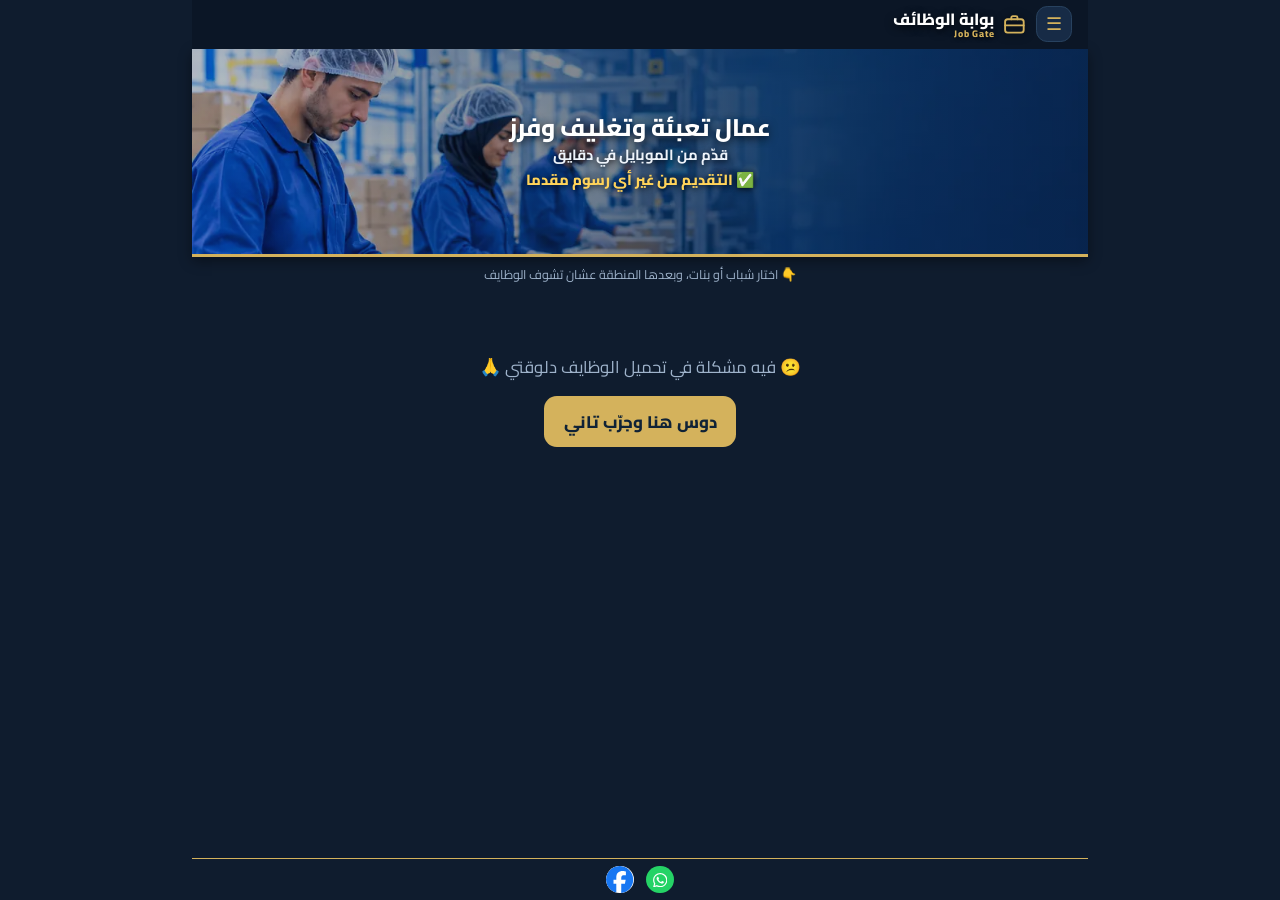
==== index.html @ 48e53f18 "رجوع اختيارين العاشر من رمضان في قايمة المناطق زي الأول" ====
<!DOCTYPE html>
<html lang="ar" dir="rtl">
<head>
<meta charset="utf-8">
<meta name="color-scheme" content="dark">
<meta name="theme-color" content="#0B1626">
<link rel="manifest" href="manifest.json" id="mf">
<link rel="apple-touch-icon" href="apple-touch-icon.png" id="ati">
<meta name="apple-mobile-web-app-capable" content="yes">
<meta name="mobile-web-app-capable" content="yes">
<meta name="apple-mobile-web-app-status-bar-style" content="black">
<meta name="apple-mobile-web-app-title" content="Job Gate Main" id="atn">
<link rel="icon" href="data:image/svg+xml,%3Csvg xmlns=%27http://www.w3.org/2000/svg%27 viewBox=%270 0 100 100%27%3E%3Crect width=%27100%27 height=%27100%27 rx=%2722%27 fill=%27%230E1A33%27/%3E%3Ctext x=%2750%27 y=%2770%27 font-size=%2760%27 text-anchor=%27middle%27%3E%F0%9F%8F%AD%3C/text%3E%3C/svg%3E">
<meta name="viewport" content="width=device-width, initial-scale=1, viewport-fit=cover">
<title>عمال تعبئة وتغليف وفرز</title>

<meta name="description" content="وظايف مصانع تعبئة وتغليف وفرز - قدّم من الموبايل في دقايق">

<meta property="og:type" content="website">
<meta property="og:title" content="عمال تعبئة وتغليف وفرز">
<meta property="og:description" content="قدّم من الموبايل في دقايق واختار الفرصة المناسبة ليك">
<meta property="og:image" content="https://ahmadshaban.github.io/jobs/og-small.png?v=2">
<meta property="og:url" content="https://ahmadshaban.github.io/jobs/">
<meta property="og:image:width" content="150">
<meta property="og:image:height" content="150">
<meta name="twitter:card" content="summary">
<link rel="preconnect" href="https://fonts.googleapis.com">
<link rel="preconnect" href="https://fonts.gstatic.com" crossorigin>
<link href="https://fonts.googleapis.com/css2?family=Cairo:wght@400;600;700;800&display=optional" rel="stylesheet">
<style>
:root{box-sizing:border-box;padding-top:env(safe-area-inset-top,0px);padding-bottom:env(safe-area-inset-bottom,0px);
--bg:#2859A8;--card:#F0F3F7;--tx:#202938;--mu:#566579;--bd:#D6DFEB;--ac:#2859A8;--acs:#D5E3FA;--sh:0 3px 10px rgba(10,25,55,.12)}
html{scroll-padding-top:env(safe-area-inset-top,0px)}
*{box-sizing:border-box;-webkit-tap-highlight-color:transparent}
body{margin:0;background:var(--bg);color:var(--tx);font-family:Cairo,Tahoma,"Segoe UI",Arial,sans-serif;line-height:1.5}
.w{max-width:40rem;margin:auto;padding:0 1rem 3rem}

header{padding:.8rem 0 .6rem;position:static;background:var(--bg);text-align:center;}

h1{font-size:1.55rem;font-weight:800;margin:0;line-height:1.3}.sub{color:var(--mu);margin:.1rem 0 0;font-size:.95rem}.lead{margin:0 0 .15rem;font-size:.92rem}
.bar{position:sticky;top:env(safe-area-inset-top,0px);z-index:7;background:var(--bg);padding:.25rem 0 .35rem;box-shadow:0 4px 8px -4px rgba(10,25,55,.18)}
.search{position:relative}.search span{position:absolute;inset-inline-start:.7rem;font-size:.85rem;top:50%;transform:translateY(-50%);opacity:.6}
.search input{width:100%;font:inherit;font-size:16px;background:var(--card);color:var(--tx);border:1px solid var(--bd);border-radius:.7rem;padding:.38rem 2.2rem;box-shadow:var(--sh);outline:none}
.search input:focus{border-color:var(--ac)}
.seg{display:flex;background:var(--card);border:1px solid var(--bd);border-radius:1rem;padding:.25rem;margin-top:.6rem}
.seg button{flex:1;font:inherit;font-weight:700;font-size:.9rem;border:0;background:none;color:var(--mu);padding:.43rem 0;border-radius:.7rem;cursor:pointer;transition:background .15s,color .15s}
.seg button.on{background:var(--ac);color:#fff;box-shadow:0 2px 5px rgba(40,89,168,.18)}
.meta{display:flex;justify-content:space-between;align-items:center;color:var(--mu);font-size:.88rem;margin:.6rem 0 .5rem}
.meta button{font:inherit;color:var(--ac);background:none;border:0;font-weight:700;cursor:pointer}

.card{display:block;width:100%;text-align:start;font:inherit;color:var(--tx);background:var(--card);border:1px solid var(--bd);border-radius:.95rem;padding:clamp(.55rem,2.2vw,.7rem) clamp(.65rem,2.8vw,.85rem);margin-bottom:clamp(.35rem,1.5vw,.5rem);box-shadow:var(--sh);cursor:pointer;transition:transform .12s}
.card:active{transform:scale(.985)}
.top{display:flex;justify-content:space-between;align-items:center;gap:.4rem;font-size:clamp(.74rem,2.7vw,.8rem)}
.loc{color:var(--mu);font-weight:600}.badge{font-weight:700;border-radius:99px;padding:.1rem .65rem;background:var(--acs);color:var(--ac)}
.badge.g{background:#fde7f1;color:#be185d}.badge.m{background:#dff3f8;color:#0e7490}
.ttl{font-size:clamp(.92rem,3.6vw,1rem);font-weight:800;margin:.18rem 0 .03rem;line-height:1.35}
.pay{display:block;width:fit-content;max-width:100%;font-size:clamp(1.16rem,4.4vw,1.28rem);font-weight:800;color:#202938;background:#F3E7B3;border:1px solid #E3D393;border-radius:.72rem;padding:.28rem .85rem;margin:.34rem 0 .12rem;line-height:1.35;box-shadow:0 2px 5px rgba(120,88,20,.10)}
.pays{display:flex;flex-wrap:wrap;gap:.35rem;margin:.34rem 0 .12rem}.pays .pay{margin:0}.pay small{display:block;font-size:.66rem;font-weight:800;color:#3F4D63;line-height:1.2}
.pt{display:block;width:100%;text-align:center}.pt+.pt{margin-top:.4rem;padding-top:.4rem;border-top:1px dashed #E3D393}.pt small{display:block}.pt b{display:block}
.more{display:block;text-align:end;color:var(--ac);font-weight:700;font-size:.8rem;margin-top:.35rem}
@keyframes sk{to{background-position:-200% 0}}
.seg:empty{display:none}
.empty{text-align:center;color:var(--mu);padding:3rem 1rem;display:none}
@keyframes cin{from{opacity:0;transform:translateY(6px)}}
#list .card{animation:cin .3s ease backwards}
.btn{transition:transform .12s ease}
.btn:active{transform:scale(.97)}
.shp button.shcl{opacity:.5;cursor:not-allowed}
.dc .dsb button.shcl{opacity:.55}
.pickhint{text-align:center;padding:2.6rem 1rem 2rem;color:var(--tx);grid-column:1/-1}
.pickhint p{font-size:1.02rem;font-weight:800;line-height:1.9;margin:.3rem 0 0}
#seg,#area{position:relative}
.gtag{position:absolute;top:calc(100% + .2rem);left:0;right:0;display:flex;justify-content:center;pointer-events:none;z-index:8}
.gtag span{background:var(--gold);color:var(--goldD);font-weight:800;font-size:.85rem;line-height:1.4;padding:.15rem .8rem;border-radius:99px;box-shadow:0 2px 8px rgba(0,0,0,.3)}
.gtag .pharr{display:inline-block;font-weight:400;animation:phs 1s ease-in-out infinite}
.pharr.big{font-size:2.4rem;line-height:1;animation:phb 1.2s ease-in-out infinite}
@keyframes phb{0%,100%{transform:translateY(0)}50%{transform:translateY(-.6rem)}}
@keyframes phs{0%,100%{transform:translateY(0)}50%{transform:translateY(-.25rem)}}
.gl .ddb,.gl button:not(.on){animation:phg 1.4s ease-in-out infinite}
@keyframes phg{0%,100%{box-shadow:0 0 0 0 rgba(232,183,48,0)}50%{box-shadow:0 0 0 4px rgba(232,183,48,.5)}}
.retry{font:inherit;font-weight:800;color:#fff;background:var(--ac);border:0;border-radius:.8rem;padding:.65rem 1.2rem;margin-top:.9rem;cursor:pointer}
.ov{position:fixed;inset:0;z-index:20;background:rgba(0,0,0,.5);display:none;align-items:flex-end;justify-content:center}
.ov.show{display:flex}@media(min-width:640px){.ov{align-items:center}}
.sheet{background:var(--bg);width:100%;max-width:30rem;max-height:92%;display:flex;flex-direction:column;border-radius:1.6rem 1.6rem 0 0;animation:up .22s ease-out}
@media(min-width:640px){.sheet{border-radius:1.6rem}}
@keyframes up{from{transform:translateY(40px);opacity:0}}
.grab{width:2.6rem;height:.26rem;border-radius:99px;background:var(--bd);margin:.45rem auto .1rem}
.sb{overflow-y:auto;padding:.3rem 1.1rem .7rem}
.sh{display:flex;justify-content:space-between;gap:.5rem;align-items:flex-start}
.x{font:inherit;width:2.2rem;height:2.2rem;border-radius:50%;border:1px solid var(--bd);background:var(--card);color:var(--tx);cursor:pointer;flex:none}
.card.done{opacity:.55;cursor:default;pointer-events:none;filter:grayscale(.4)}
.fab{position:fixed;left:1rem;bottom:calc(1rem + env(safe-area-inset-bottom,0px));z-index:6;text-decoration:none;font-weight:800;font-size:.9rem;color:#fff;background:#16a34a;border-radius:99px;padding:.65rem 1.05rem;box-shadow:0 4px 14px rgba(22,163,74,.35)}
.badge.dn{background:#fee2e2;color:#b91c1c}
.badge.ur{background:#ffedd5;color:#c2410c}.badge.nw{background:#dcfce7;color:#15803d}
.bd2{display:flex;gap:.3rem;align-items:center}
.cta{padding:.32rem .65rem calc(.32rem + env(safe-area-inset-bottom,0px));border-top:1px solid #C6D8F2;background:#DCE9FA;display:flex;gap:.35rem}
.btn{display:flex;align-items:center;justify-content:center;flex:1;min-height:2.1rem;text-align:center;text-decoration:none;font:inherit;font-weight:800;font-size:.78rem;border-radius:.62rem;padding:.2rem .3rem;color:#244A86;border:1px solid #AFC8EC;background:#F2F7FF;box-shadow:0 1px 3px rgba(36,74,134,.08);cursor:pointer}
.btn.wa{flex:1.8;background:#159B50;color:#fff;border:0;font-size:.82rem;box-shadow:0 2px 7px rgba(22,163,74,.22)}
.tb{position:sticky;top:env(safe-area-inset-top,0px);z-index:5;background:var(--bg);padding:.7rem 0 .5rem}
.exit{font:inherit;font-weight:800;font-size:.85rem;color:var(--tx);background:var(--card);border:1px solid #E5120F;border-radius:.75rem;padding:.32rem .8rem;cursor:pointer}
.exit .xr{display:inline-flex;align-items:center;justify-content:center;width:1.4rem;height:1.4rem;border-radius:50%;background:#E5120F;color:#fff;font-weight:900;font-size:.82rem;line-height:1;margin-inline-end:.45rem;vertical-align:middle}
.cta{position:fixed;inset-inline:0;bottom:0;max-width:40rem;margin:auto}
.fl{display:block;font-weight:700;font-size:.85rem;margin-top:.75rem}
.fl input{display:block;width:100%;font:inherit;font-size:16px;font-weight:400;margin-top:.3rem;background:var(--card);color:var(--tx);border:1px solid var(--bd);border-radius:.8rem;padding:.7rem .85rem;outline:none}
.fl input:focus{border-color:var(--ac)}.fl input.bad{border-color:#dc2626}
.er{color:#b91c1c;font-size:.82rem;font-weight:700;margin-top:.25rem}.er:empty{display:none}
@keyframes cfpop{0%{transform:scale(.85);opacity:0}60%{transform:scale(1.03);opacity:1}100%{transform:scale(1)}}
.shp{display:flex;flex-wrap:wrap;gap:.5rem;margin-top:.35rem}.shp button{flex:1 1 4.5rem;font:inherit;font-weight:800;font-size:.95rem;padding:.6rem .5rem;border-radius:.8rem;border:1.5px solid var(--bd);background:var(--card);color:var(--tx);cursor:pointer}.shp button.on{background:#E5120F;border-color:#E5120F;color:#fff}
.fgo{padding:.6rem 1.1rem calc(.7rem + env(safe-area-inset-bottom,0px));border-top:1px solid var(--bd);background:var(--bg)}
.fgo .btn{width:100%;min-height:2.9rem;font-size:1rem;border:0}

@media(max-width:380px){
  .w{padding-inline:.7rem}
  .card{padding:.5rem .6rem;border-radius:.85rem}
  .bd2{gap:.2rem}
  .badge{padding:.08rem .48rem}
}
@media(min-width:640px){
  .card{padding:.7rem .85rem;margin-bottom:.45rem}
}

:root{--bg:#0F1C2E;--card:#172B46;--tx:#E8EFF8;--mu:#9FB3CB;--bd:#28425F;--ac:#D4B25C;--acs:#1F3858;--sh:0 6px 16px rgba(0,0,0,.35);--gold:#D4B25C;--goldD:#2E2000;--wa:#1FAF5A;--px:1rem}
@media(max-width:380px){:root{--px:.7rem}}
body{background:var(--bg);color:var(--tx)}
.w{padding-inline:var(--px)}
header{background:#0B1626;margin-inline:calc(var(--px)*-1);padding:.8rem var(--px);border-bottom:3px solid var(--gold);box-shadow:0 4px 12px rgba(0,0,0,.4)}
header h1{color:#F2F6FB;font-size:1.4rem}header .lead,header .sub{color:var(--mu)}
.bar,.tb{background:var(--bg)}
.meta{color:#9FB3CB}.meta button,.more{color:var(--gold)}
.search input,.seg,.x,.exit,.fl input{background:#172B46;color:var(--tx);border-color:var(--bd)}
.seg{box-shadow:none}.seg button{color:#9FB3CB}.seg button.on{background:#82A9D6;color:#0F2236;box-shadow:none}
.badge{background:#1F3858;color:#D5E2F2}.badge.g{background:#4A2340;color:#FFC2E0}.badge.m{background:#17407A;color:#BFD8FF}
.badge.ur{background:var(--gold);color:#3A2A00}.badge.nw{background:#1E5A3A;color:#B8F2D2}.badge.dn{background:#B3202F;color:#F2F6FB}.badge.dy{background:#16A34A;color:#F2F6FB;font-weight:800}
.loc{color:var(--mu)}.ttl{color:#F2F6FB}
.er{color:#FF8A8A}.fl input.bad{border-color:#FF8A8A}
.card{background:#172B46;color:var(--tx);border:1px solid var(--bd);border-radius:1rem;padding:.8rem .9rem;margin-bottom:1rem;box-shadow:0 6px 16px rgba(0,0,0,.35)}
.card .top{display:flex}
.card .ttl{font-size:clamp(1.05rem,4.2vw,1.2rem);margin:.15rem 0 .5rem}
.card .pay{width:100%;text-align:center;background:var(--gold);color:var(--goldD);border:0;border-radius:.75rem;font-size:clamp(1.35rem,5.6vw,1.7rem);padding:.45rem .7rem;margin:0 0 .5rem;box-shadow:none}
.cta{background:#0B1626;border-top:1px solid var(--bd);box-shadow:0 -4px 12px rgba(0,0,0,.35)}
.btn{background:transparent;color:var(--gold);border:1px solid var(--gold)}
.btn.wa{background:var(--wa);color:#F2F6FB;border:0;box-shadow:0 3px 10px rgba(31,175,90,.30)}.empty{color:#9FB3CB}.retry{background:var(--gold);color:var(--goldD)}.fgo{background:var(--bg)}

.card{padding:.5rem .7rem;margin-bottom:.5rem;border-radius:.9rem}
.card .ttl{font-size:clamp(.98rem,3.9vw,1.1rem);margin:.08rem 0 .25rem}
.card .top{font-size:.74rem}.card .badge{padding:.04rem .5rem;font-size:.7rem}
.card .pbox{padding:.22rem .35rem .26rem;margin:.2rem 0}
.card .pc b{font-size:clamp(.98rem,4vw,1.1rem)}
.card .pay{font-size:clamp(1rem,4.2vw,1.15rem);padding:.22rem .5rem;margin:.2rem 0}
.card .pnote{padding:.22rem .45rem;margin:.05rem 0 .2rem}
.card .more2{margin:.2rem 0 .15rem;padding:.2rem .45rem;font-size:.74rem}
.card .tg{margin-top:.2rem;align-items:center}.card .tg span{font-size:.72rem;padding:.05rem .5rem}
.card .tg .go{margin-inline-start:auto;background:none;color:var(--gold);font-weight:800;font-size:.8rem;padding:0}
.card .more{margin-top:.25rem;padding-top:.25rem}
.card .cbar{margin-top:.4rem;padding:.4rem .5rem;border-radius:.65rem;background:var(--acs);color:var(--gold);border:1px solid var(--gold);font-weight:800;font-size:.82rem;text-align:center}
.card .pbox{background:var(--gold);color:var(--goldD);border-radius:.7rem;padding:.3rem .4rem .35rem;margin:.3rem 0;text-align:center}
.card .pcells{display:flex;gap:.4rem;justify-content:center}
.card .pc{flex:1;min-width:0}.card .pc+.pc{border-inline-start:1px dashed rgba(15,34,54,.35);padding-inline-start:.4rem}
.card .pc b{display:block;font-size:clamp(1.02rem,4.3vw,1.2rem);font-weight:800;line-height:1.3;color:var(--goldD)}
.card .pbox .tag{font-size:.68rem;padding:.04rem .5rem;margin:0 0 .15rem}
.card .pay{font-size:clamp(1.05rem,4.5vw,1.25rem);padding:.3rem .6rem;margin:.3rem 0}
.card .pay small{font-size:.7rem;margin-bottom:.1rem}
.card .more{margin-top:.35rem;padding-top:.3rem;font-size:.8rem}
.card .tg{margin-top:.25rem}
.pnote{display:block;grid-column:1/-1;width:100%;box-sizing:border-box;background:#C2410C;border-radius:.7rem;padding:.38rem .6rem;margin-top:.4rem;text-align:start}
.pnote .nl{display:inline-block;background:#FFF8DC;color:#9A3412;border-radius:99px;padding:.04rem .55rem;font-size:.68rem;font-weight:800;line-height:1.4;margin-bottom:.15rem}
.pnote .nt{display:block;color:#fff;font-size:.84rem;font-weight:700;line-height:1.5;white-space:pre-line}
.card .pnote{display:flex;gap:.4rem;align-items:flex-start;padding:.28rem .5rem;margin:.05rem 0 .3rem;border-radius:.6rem}
.card .pnote .nl{flex:none;margin:.1rem 0 0;font-size:.64rem;padding:.02rem .45rem}
.card .pnote .nt{font-size:.76rem;line-height:1.45;display:-webkit-box;-webkit-line-clamp:2;-webkit-box-orient:vertical;overflow:hidden}
.card .more2{display:block;width:100%;box-sizing:border-box;margin:.3rem 0 .2rem;background:#0F766E;color:#fff;font-size:.78rem;font-weight:800;text-align:center;border-radius:.6rem;padding:.28rem .5rem;line-height:1.4}
.tag,.pay small.tag,.pt small.tag{display:inline-block;background:#FFF6D6;color:#3F4D63;border:1.5px solid #C9B77A;border-radius:99px;padding:.12rem .65rem;font-size:.76rem;font-weight:800;line-height:1.35;margin-bottom:.2rem}
.sht th .tag{font-size:.7rem;padding:.1rem .5rem;margin:0}
.sht{width:100%;border-collapse:collapse;text-align:center;background:var(--gold);color:var(--goldD);border-radius:.6rem;overflow:hidden}
.sht th{font-size:.7rem;font-weight:800;padding:.3rem .2rem;border-bottom:1px solid rgba(15,34,54,.35)}
.sht td{font-size:.95rem;font-weight:800;padding:.38rem .2rem}.sht tr+tr td{border-top:1px dashed rgba(15,34,54,.3)}
.frow{display:flex;align-items:center;gap:.5rem}
.frow .seg{flex:none;margin-top:0;padding:.16rem}
.frow .seg button{flex:none;padding:.3rem .85rem;font-size:.85rem}
.frow .ddw{flex:1;min-width:0}.ddw:empty{display:none}
.ddb{width:100%;display:flex;align-items:center;justify-content:space-between;gap:.4rem;font:inherit;font-size:.85rem;font-weight:700;border:1px solid var(--bd);background:#172B46;color:var(--tx);border-radius:99px;padding:.42rem .85rem;cursor:pointer}
.ddb span:first-child{overflow:hidden;text-overflow:ellipsis;white-space:nowrap}
.ddb.on{background:#82A9D6;border-color:#94B6DA;color:#0F2236}
.at{margin:.2rem .3rem .4rem;color:var(--mu);font-size:.85rem;font-weight:700}
.ai{display:flex;justify-content:space-between;align-items:center;width:100%;font:inherit;font-size:1rem;color:var(--tx);background:none;border:0;border-bottom:1px solid var(--bd);padding:.8rem .6rem;cursor:pointer;text-align:start}
.ai:last-child{border-bottom:0}
.ai .n{color:var(--mu);font-size:.85rem}
.ai.on{background:#1F3858;color:var(--gold);font-weight:800;border-radius:.6rem}.ai.on .n{color:var(--gold)}

/* تصميم زرار نسخ مصانع المنطقة البارز */
.area-share-box{ margin-bottom: .6rem; }
.btn-share-area{
  display: flex;
  align-items: center;
  justify-content: center;
  gap: .5rem;
  width: 100%;
  background: linear-gradient(135deg, #D4B25C, #D4A017);
  color: #2E2000;
  border: 1px solid #F2CB5E;
  border-radius: .8rem;
  padding: .65rem 1rem;
  font-weight: 800;
  font-size: .92rem;
  cursor: pointer;
  box-shadow: 0 4px 12px rgba(232,183,48,0.25);
  transition: transform .12s, box-shadow .12s;
}
.btn-share-area:active{ transform: scale(.98); }

.menu-btn{
  width: 100%;
  font: inherit;
  font-size: .95rem;
  font-weight: 800;
  color: var(--tx);
  background: var(--card);
  border: 1px solid var(--bd);
  border-radius: .8rem;
  padding: .8rem 1rem;
  margin-top: .6rem;
  cursor: pointer;
  text-align: center;
  display: flex;
  align-items: center;
  justify-content: center;
  gap: .5rem;
}
.menu-btn:active{ background: var(--acs); border-color: var(--ac); }

/* apply form: full screen,responsive */
#fo .sh .x{background:#E5120F;border-color:#E5120F;color:#fff;font-weight:900}
@keyframes fin{from{opacity:0}to{opacity:1}}
html.fo-lock,html.fo-lock body{overflow:hidden}
#fo{background:var(--bg);align-items:stretch;touch-action:none}
#fo .sheet{max-width:34rem;max-height:none;height:100%;height:100dvh;border-radius:0;animation:fin .18s ease-out}
#fo .grab{display:none}
#fo .sheet>.sb{flex:1 1 auto;min-height:0}
#fo .fgo{flex:none}
#fo .sb{padding:0 clamp(.9rem,4vw,1.4rem) 1rem;overscroll-behavior:contain;touch-action:pan-y;-webkit-overflow-scrolling:touch}
#fo .sb .sh{position:sticky;top:0;z-index:2;align-items:center;background:var(--bg);margin:0 calc(-1*clamp(.9rem,4vw,1.4rem)) .2rem;padding:calc(.55rem + env(safe-area-inset-top,0px)) clamp(.9rem,4vw,1.4rem) .55rem;border-bottom:1px solid var(--bd)}
#fo .sb .sh .ttl{margin:0!important;font-size:clamp(.95rem,4vw,1.1rem)}
#fo .sb .sh .x{width:2.4rem;height:2.4rem;font-size:1rem}
#fo .sb .fl{font-size:clamp(.82rem,3.5vw,.95rem);margin-top:clamp(.6rem,2.6vw,.95rem)}
#fo .sb .fl input{padding:clamp(.55rem,2.4vw,.75rem) .85rem}
#fo .fgo{padding:0 0 env(safe-area-inset-bottom,0px);margin-top:clamp(.7rem,3vw,1rem);border-top:0;background:transparent}
#fo .fgo .btn{min-height:clamp(2.6rem,11vw,3rem);font-size:clamp(.92rem,3.8vw,1rem)}
.fhint{font-size:.78rem;color:var(--mu);margin-top:.45rem;text-align:center}
.frow{flex-direction:column;align-items:stretch;gap:.5rem}
.frow .seg{background:none;border:0;box-shadow:none;padding:0;gap:.5rem;margin-top:0}
.frow .seg button{flex:1;font-size:.95rem;font-weight:800;padding:.6rem 0;border:2px solid var(--bd);background:#172B46;color:#9FB3CB;border-radius:.85rem}
.frow .seg button.on{background:#82A9D6;border-color:#94B6DA;color:#0F2236}
.frow .ddb{font-size:.95rem;padding:.6rem .9rem;border:2px solid var(--bd);border-radius:.85rem}
.frow .ddb .car{display:inline-flex;align-items:center;justify-content:center;width:1.5rem;height:1.5rem;border-radius:50%;background:rgba(255,255,255,.12);font-size:.8rem;flex:none}
.frow .ddb.on .car{background:rgba(15,34,54,.18)}
.frow .ddb .cn{font-weight:600;font-size:.8rem;opacity:.75;margin-inline-start:.3rem}
.tnote{background:var(--gold);color:var(--goldD);font-weight:800;font-size:.92rem;text-align:center;border-radius:.8rem;padding:.55rem .7rem;margin-top:.6rem}
#fo .tnote{margin-top:.5rem}
.trn{background:#FFF8D6;border:2px solid #F5C518;color:#5B4A00;font-weight:800;font-size:.9rem;line-height:1.7;text-align:center;border-radius:.8rem;padding:.65rem .75rem;margin-top:.9rem}
/* compact header+filter */
header{padding:.65rem var(--px)}
header h1{font-size:clamp(1.2rem,5vw,1.35rem);line-height:1.35}
header .lead,header .sub{font-size:.85rem;line-height:1.5;margin:0 0 .2rem}
.fhint{font-size:.75rem;line-height:1.5;margin-top:.4rem}
.frow{gap:.45rem}
.frow .seg{gap:.45rem}
.frow .seg button{font-size:.92rem;padding:.5rem 0;line-height:1.4}
.frow .ddb{font-size:.92rem;padding:.5rem .9rem;line-height:1.4}

/* ===== polish v2: مسافات موحدة + قراءة + لمس + ديسكتوب ===== */
:root{--s1:.25rem;--s2:.5rem;--s3:.75rem;--s4:1rem;--s5:1.5rem}
body{-webkit-text-size-adjust:100%}
:focus-visible{outline:3px solid var(--gold);outline-offset:2px;border-radius:.4rem}
.fl input:focus-visible,.search input:focus-visible{outline:2px solid var(--gold);outline-offset:1px}
/* خطوط مقروءة (حد أدنى .8rem) */
.card .top,.fhint,.card .tg span,.card .pnote .nl,.card .pbox .tag,.card .pay small,.sht th,.sht th .tag,.badge,.card .badge,.tag,.pay small.tag,.pt small.tag{font-size:.8rem}
.card .pnote .nt{font-size:.85rem}.card .more2{font-size:.85rem}
header .lead,header .sub{font-size:.92rem}
/* مسافات */
header{padding:.9rem var(--px)}
.fhint{margin:0 0 var(--s3);text-align:start}
.bar{padding:var(--s2) 0}
.frow{gap:var(--s3)}.frow .seg{gap:var(--s3)}
.meta{margin:var(--s4) 0 var(--s3)}
.card{padding:.8rem .9rem;margin-bottom:.9rem}
.card .ttl{margin:.2rem 0 .6rem}
.card .pbox,.card .pay{margin:.55rem 0}
.card .pnote{margin:.45rem 0 .55rem}
.card .more2{margin:.55rem 0}
.card .tg{margin-top:.55rem;gap:.4rem}
.card .cbar{margin-top:.7rem;padding:.6rem}
@media(max-width:380px){.card{padding:.7rem .75rem}}
/* أهداف لمس 44px */
.seg button,.ddb,.menu-btn,.btn,.exit,.retry,.meta button,.btn-share-area{min-height:2.75rem}
.x,#fo .sb .sh .x{width:2.75rem;height:2.75rem}
.meta button{padding:.5rem .6rem}
.cta{padding:.5rem max(.65rem,env(safe-area-inset-left)) calc(.5rem + env(safe-area-inset-bottom,0px))}
/* حالة اكتمل العدد: النص يفضل مقروء */
.card.done{opacity:1;filter:none}
.card.done .top,.card.done .ttl,.card.done .pbox,.card.done .pay,.card.done .pnote{opacity:.55;filter:grayscale(.6)}
.card.done .more{display:block;text-align:center;margin-top:.6rem;padding:.45rem;border-radius:.6rem;background:rgba(179,32,47,.28);color:#FFD1D6;font-weight:800;font-size:.9rem}
.empty{font-size:1.05rem;line-height:1.8;padding:3rem 1rem}
/* شاشات كبيرة */
@media(min-width:900px){
  .w{max-width:56rem}.w.dp{max-width:40rem}
  #list{display:grid;grid-template-columns:1fr 1fr;gap:.9rem;align-items:start}
  #list .card,#list .sk{margin-bottom:0}#list .empty{grid-column:1/-1}
}
@media(prefers-reduced-motion:reduce){*,*::before,*::after{animation-duration:.01ms!important;animation-iteration-count:1!important;transition-duration:.01ms!important;scroll-behavior:auto!important}}
/* header+filter v4: compact */
header{padding:.45rem var(--px)}
header h1{font-size:1.2rem;line-height:1.3}
header .lead{font-size:.82rem;line-height:1.4;margin:.05rem 0 0}
header .lead.free{margin-top:.1rem}
.fhint{margin:.35rem 0 .15rem;font-size:.74rem;line-height:1.4}
.bar{padding:.2rem 0 .3rem}
.frow{gap:.4rem}
.frow .seg,.frow .ddw{flex:none;width:100%;height:auto}
.frow .seg{gap:.4rem}
.frow .seg button{font-size:.82rem;padding:.2rem 0;line-height:1.3;border-radius:.6rem;height:auto}
.frow .ddb{min-height:0;padding:.28rem .8rem;font-size:.85rem;line-height:1.3}
.meta{margin:.35rem 0 .4rem}
.card{margin-bottom:.7rem}
/* header+filter v3 */
header .lead{margin:.15rem 0 0}
header .lead.free{color:#D5E2F2;font-weight:700;margin-top:.25rem}
.fhint{display:block;text-align:center;font-size:.78rem;color:var(--mu);margin:.6rem 0 .1rem}
.frow .seg button{font-size:.88rem;padding:.28rem 0;min-height:0;border-width:1.5px;border-radius:.7rem}
.frow .ddb{padding:.38rem .85rem;min-height:0}
.frow{flex-wrap:wrap}
.frow .seg{flex:1 1 100%}
.frow .ddw{flex:1 1 100%}
.meta{justify-content:flex-start}
.meta #cnt{font-size:1rem;font-weight:800;color:#F2F6FB}
/* touch targets >=44px */
.x{width:44px;height:44px}
.btn,.seg button,.ddb,.ai,.retry{min-height:44px}
/* تبويبات صفحة المصنع */
.thint{margin:.65rem 0 .35rem;color:var(--mu);font-size:.74rem;text-align:center}
.thint .ar{display:inline-block;animation:thintBob 1.4s ease-in-out infinite}
@keyframes thintBob{0%,100%{transform:translateY(0)}50%{transform:translateY(3px)}}
@media (prefers-reduced-motion:reduce){.thint .ar{animation:none}}
.tabs{display:grid;grid-template-columns:repeat(2,minmax(0,1fr));gap:.4rem}
.tph{display:none;margin:0 0 .35rem;font-size:.8rem;font-weight:800;color:var(--gold)}
.tp[hidden]{display:none}
.capmode .tabs,.capmode .thint{display:none}
.capmode .tp[hidden]{display:block}
.capmode .tph{display:block}

/* ===== صفحة التفاصيل: كارت واحد أبيض بدون سكرول (كله محصور على .dc) ===== */
.dcw{max-width:40rem;margin:auto;padding:.4rem .5rem;display:flex;flex-direction:column;gap:.4rem;height:100vh;height:calc(100dvh - env(safe-area-inset-top,0px) - env(safe-area-inset-bottom,0px))}
.dc{flex:1 1 0;min-height:0;display:flex;flex-direction:column;background:#fff;color:#0F2747;border-radius:.9rem;overflow:hidden;box-shadow:0 6px 18px rgba(0,0,0,.35)}
.dc .dh{flex:none;background:#0F2747;color:#fff;padding:.35rem .6rem .45rem}
.dc .dr{display:flex;align-items:center;justify-content:space-between;gap:.5rem;font-size:0.80rem;font-weight:700;color:#F3E7B3}
.dc .dback{font:inherit;font-weight:800;font-size:0.86rem;color:#fff;background:rgba(255,255,255,.12);border:1px solid rgba(255,255,255,.4);border-radius:.6rem;min-height:2.25rem;padding:0 .7rem;cursor:pointer}
.dc .dn{margin:.1rem 0 0;font-size:1.06rem;font-weight:800;line-height:1.3;color:#fff}
.dc .dg{flex:none;background:#F3E7B3;color:#0F2747;text-align:center;margin:.4rem .5rem 0;border-radius:.7rem;padding:.25rem .5rem}
.dc .dg small{display:block;font-size:0.76rem;font-weight:700;line-height:1.3}
.dc .dg b{display:block;font-size:1.16rem;font-weight:800;line-height:1.3}
.dc .dsb{flex:none;display:flex;gap:.35rem;margin:.4rem .5rem 0}
.dc .dsb button{flex:1;min-height:2.75rem;font:inherit;font-weight:800;font-size:0.91rem;border-radius:.6rem;border:1.5px solid #0F2747;background:#fff;color:#0F2747;cursor:pointer}
.dc .dsb button.on{background:#0F2747;color:#fff}
.dc .d2{flex:none;display:grid;grid-template-columns:1fr 1fr;gap:.35rem;margin:.4rem .5rem 0}
.dc .d2>div{border:1px solid #0F2747;border-radius:.6rem;padding:.2rem .3rem;text-align:center}
.dc .d2 small{display:block;font-size:0.74rem;font-weight:700;line-height:1.3}
.dc .d2 b{font-size:0.94rem;font-weight:800;line-height:1.3}
.dc .thint{flex:none;text-align:center;font-size:0.76rem;font-weight:700;margin:.3rem .5rem 0;opacity:.75}
.dc .dtabs{flex:none;display:grid;grid-template-columns:1fr 1fr;gap:.35rem;margin:.25rem .5rem 0}
.dc .dtabs button{display:flex;align-items:center;gap:.4rem;min-height:2.75rem;font:inherit;font-weight:800;font-size:0.88rem;color:#0F2747;background:#fff;border:1.5px solid #0F2747;border-radius:.6rem;padding:0 .55rem;cursor:pointer}
.dc .dtabs button .tl{flex:1;text-align:start}
.dc .dtabs button .ta{font-size:0.86rem;transition:transform .2s}
.dc .dtabs button.on{background:#0F2747;color:#fff}
.dc .dtabs button.on .ta{transform:rotate(180deg)}
.dc .dtabs button:last-child:nth-child(odd){grid-column:1/-1}
.dc .dtp{flex:1 1 0;min-height:0;overflow-y:auto;margin:.3rem .5rem 0;-webkit-overflow-scrolling:touch;overscroll-behavior:contain}
.dc .dtp[hidden]{display:none}
.dc .dth{display:none}
.dc .rw{display:flex;justify-content:space-between;align-items:flex-start;gap:.6rem;padding:.26rem .1rem;border-bottom:1px solid #E6EBF3;font-size:0.84rem;line-height:1.35}
.dc .rw span{flex:none;font-weight:600;opacity:.7}
.dc .rw b{font-weight:700;text-align:end;white-space:pre-line;overflow-wrap:anywhere}
.dc .nt{font-size:.78rem;font-weight:600;line-height:1.5;white-space:pre-line;padding:.2rem .1rem}
.dc .ctb{padding-top:.2rem}
.dc .cth{font-size:.76rem;font-weight:800;padding:.15rem .1rem}
.dc .ct{display:flex;align-items:center;gap:.5rem;padding:.2rem .1rem;border-bottom:1px solid #E6EBF3;font-size:.78rem}
.dc .ct span{flex:none;font-weight:600}
.dc .ct b{flex:1;direction:ltr;text-align:center;font-weight:800}
.dc .ct a{display:inline-flex;align-items:center;justify-content:center;min-height:2.25rem;padding:0 .8rem;border-radius:.55rem;background:#0F2747;color:#fff;font-weight:800;font-size:.76rem;text-decoration:none}
.dc .dnote{flex:none;margin:auto .5rem .4rem;text-align:center;font-size:.72rem;font-weight:800;background:rgba(243,231,179,.18);border-radius:.5rem;padding:.2rem .4rem}
.dcw .dbar{flex:none;display:flex;gap:.35rem;align-items:stretch}
.dcw .dbtn{flex:1;display:flex;align-items:center;justify-content:center;min-height:2.75rem;font:inherit;font-weight:800;font-size:.85rem;border-radius:.65rem;border:1.5px solid #fff;background:#fff;color:#0F2747;text-decoration:none;cursor:pointer;padding:0 .4rem}
.dcw .dbtn.wa{flex:2.2;background:#1FAF5A;border-color:#1FAF5A;color:#fff;font-size:.95rem}
.dcw .dwn{flex:2.2;display:flex;align-items:center;font-size:.72rem;font-weight:800;line-height:1.4;color:#F3E7B3}
.dc.capmode{height:auto;flex:none}
.dc.capmode .dtabs,.dc.capmode .thint,.dc.capmode .dback{display:none}
.dc.capmode .dtp{overflow:visible;flex:none}
.dc.capmode .dtp[hidden]{display:block}
.dc.capmode .dth{display:block;margin-top:.4rem;font-size:.8rem;font-weight:800;border-bottom:2px solid #F3E7B3}

/* صفحة التفاصيل بنفس ألوان الموقع */
.dc{background:var(--card);color:var(--tx);border:1px solid var(--bd)}
.dc .dh{background:#0B1626;border-bottom:3px solid var(--gold)}
.dc .dr{color:var(--gold)}
.dc .dg{background:var(--gold);color:var(--goldD)}
.dc .dsb button{background:transparent;color:var(--gold);border-color:var(--gold)}
.dc .dsb button.on{background:var(--gold);color:var(--goldD)}
.dc .d2>div{background:#1F3858;border:1px solid var(--bd);color:#fff}
.dc .d2 small{color:var(--mu)}
.dc .thint{color:var(--mu);opacity:1}
.dc .dtabs button{background:#1F3858;color:var(--tx);border:1.5px solid var(--bd)}
.dc .dtabs button.on{background:var(--gold);border-color:var(--gold);color:var(--goldD)}
.dc .rw,.dc .ct{border-bottom-color:var(--bd)}
.dc .rw span{color:var(--mu);opacity:1}
.dc .rw b,.dc .nt,.dc .ct span,.dc .ct b{color:#fff}
.dc .cth{color:var(--gold)}
.dc .ct a{background:var(--gold);color:var(--goldD)}
.dc .dnote{background:var(--gold);color:var(--goldD)}
.dc.capmode .dth{color:var(--gold);border-bottom-color:var(--gold)}
.dcw .dbar{background:#0B1626;border:1px solid var(--bd);border-radius:.9rem;padding:.35rem}
.dcw .dbtn{background:transparent;color:var(--gold);border-color:var(--gold)}
.dcw .dbtn.wa{background:var(--wa);border-color:var(--wa);color:#fff}

/* الاسم والقيمة الاتنين واضحين */
.dc .rw{font-size:0.88rem}
.dc .rw span{color:#D5E2F2;opacity:1;font-weight:700}
.dc .rw b{color:#fff;font-weight:800}

/* مسافة تحت الشريط عشان ما يستخبّاش ورا زراير النظام */


/* قايمة ☰ جانبية */
.topb{position:relative;height:0;padding:0}
.hmb{font:inherit;font-size:1.15rem;line-height:1;background:var(--card);color:var(--gold,#82A9D6);border:1px solid var(--bd);border-radius:.7rem;min-width:2.25rem;min-height:2.25rem;cursor:pointer;position:absolute;top:.55rem;inset-inline-start:0;z-index:3}
header{padding-inline:calc(var(--px) + 2.3rem)}
header{display:flex;flex-direction:column;justify-content:center;min-height:clamp(9rem,40vw,13rem);background:linear-gradient(90deg,rgba(11,22,38,.28),rgba(11,22,38,.55) 50%,rgba(11,22,38,.62)),url([data-uri]) center 35%/cover no-repeat #0B1626}
header h1{font-weight:800;color:#fff;font-size:clamp(1.25rem,5.4vw,1.5rem);text-shadow:0 2px 8px rgba(0,0,0,.8)}
header .sub.lead{color:#EEF4FB;font-weight:700;font-size:.92rem;text-shadow:0 1px 6px rgba(0,0,0,.85)}
header .sub.lead.free{color:#FFD35A;font-weight:800}
#mbk{position:fixed;inset:0;z-index:9998;background:rgba(5,10,24,.5);opacity:0;visibility:hidden;transition:opacity .25s,visibility .25s}
#mbk.on{opacity:1;visibility:visible}
#main{display:flex;flex-direction:column;padding-bottom:0;min-height:calc(100vh - env(safe-area-inset-top,0px) - env(safe-area-inset-bottom,0px));min-height:calc(100svh - env(safe-area-inset-top,0px) - env(safe-area-inset-bottom,0px))}
#list{padding-bottom:1.2rem}
.ft,#mnu .mfx{display:flex;justify-content:center;align-items:center;gap:.8rem;box-sizing:border-box;background:var(--bg);border-top:1px solid var(--gold)}
.ft{height:2.6rem;padding:0 .75rem;flex:none;margin:auto calc(var(--px)*-1) 0}
#mnu .mfx{height:calc(2.6rem + env(safe-area-inset-bottom,0px));padding:0 .75rem env(safe-area-inset-bottom,0px)}
.sc{display:flex;align-items:center;justify-content:center;width:1.7rem;height:1.7rem;flex:none;border-radius:50%;text-decoration:none;overflow:hidden}
.sc.wa{background:#25D366}.sc.wa .ic{width:.9rem;height:.9rem}
.sc.fbk{background:#fff}.sc.fbk .ic{width:100%;height:100%}
#mnu{position:fixed;top:0;bottom:0;right:0;z-index:9999;width:min(15rem,74vw);background:var(--card);border-left:1px solid var(--bd);box-shadow:-8px 0 24px rgba(0,0,0,.35);transform:translateX(105%);visibility:hidden;transition:transform .25s ease,visibility .25s;padding:calc(.6rem + env(safe-area-inset-top,0px)) .6rem .6rem;display:flex;flex-direction:column;gap:.2rem;overflow-y:auto}
#mnu.on{transform:none;visibility:visible}
#mnu .mh{display:flex;align-items:center;justify-content:space-between;padding:.2rem .3rem .6rem;margin-bottom:.3rem;border-bottom:1px solid var(--bd);font-weight:800;font-size:.85rem;color:var(--gold,#82A9D6)}
#mnu .mh button{font:inherit;width:2rem;height:2rem;border-radius:50%;border:1px solid var(--bd);background:transparent;color:var(--tx);cursor:pointer;font-size:.85rem}
#mnu .mi{display:flex;align-items:center;gap:.5rem;font:inherit;font-weight:700;font-size:.85rem;color:var(--tx);text-decoration:none;padding:.7rem .8rem;min-height:2.75rem;box-sizing:border-box;border-radius:.7rem}
#mnu .mi:active{background:var(--acs);color:var(--gold,#82A9D6)}
#mnu .mi .lk{margin-right:auto;opacity:.6;font-size:.75rem}
#mnu>.mi:last-of-type{margin-bottom:.8rem}
#mnu .mfx{align-self:stretch;flex:none;margin:auto -.6rem -.6rem;background:var(--card)}
#mnu .ms{margin-top:.4rem;padding:.7rem .8rem .2rem;border-top:1px solid var(--bd);font-size:.7rem;font-weight:700;color:var(--tx);opacity:.6}

#xo{display:none;position:fixed;inset:0;z-index:10000;background:rgba(0,0,0,.55);align-items:center;justify-content:center;padding:1.2rem}
#xo.on{display:flex}
#xo .xb{background:#172B46;color:#E8EFF8;border:1px solid #28425F;border-radius:1rem;padding:1rem;width:100%;max-width:18rem;text-align:center;box-shadow:0 10px 30px rgba(0,0,0,.45)}
#xo .xb p{margin:0 0 .8rem;font-weight:800;font-size:.95rem;line-height:1.6}
#xo .xr{display:flex;flex-direction:column;gap:.5rem}
#xo .xr button{font:inherit;font-weight:800;font-size:.88rem;border:0;border-radius:.75rem;min-height:2.6rem;cursor:pointer}
#xo #xn{background:#D4B25C;color:#2E2000}
#xo #xy{background:transparent;color:#E8EFF8;border:1.5px solid #E5120F}
#cfno{border:2px solid #E5120F!important;font-weight:900!important}

/* فورم العمال: صفحة كاملة بخط أصغر */
#fo .sb .sh .ttl{font-size:.92rem!important}
#fo .sb .fl{font-size:.76rem!important;margin-top:.7rem!important}
#fo .sb .fl input{font-size:14px!important;padding:.5rem .8rem!important}
#fo .fgo .btn{font-size:.88rem!important}
#fo .tnote,#fo .sb p,#fo .sb small{font-size:.72rem!important}

/* صفوف التفاصيل كجدول (ريسبونسيف) */
.dc{--cw:clamp(5.2rem,27vw,7.5rem);--fz:clamp(.76rem,3.3vw,.84rem);--pd:clamp(.55rem,2.4vw,.75rem)}
.dc .dth{margin:.2rem .1rem .5rem!important}
.dc .rw{display:grid!important;grid-template-columns:var(--cw) minmax(0,1fr);gap:0!important;align-items:stretch!important;padding:0!important;margin:0!important;border:1px solid var(--bd)!important;border-top:0!important;overflow:hidden;font-size:var(--fz)!important}
.dc .dth+.rw{border-top:1px solid var(--bd)!important;border-radius:.7rem .7rem 0 0}
.dc .rw:last-child{border-radius:0 0 .7rem .7rem}
.dc .dth+.rw:last-child{border-radius:.7rem}
.dc .rw span{display:flex;align-items:center;padding:var(--pd) .6rem;color:#9FB3CB;font-weight:700;border-inline-end:1px solid var(--bd);background:rgba(255,255,255,.04)}
.dc .rw b{padding:var(--pd) .8rem;font-weight:700!important;text-align:start!important;line-height:1.7;color:#fff;white-space:normal!important;overflow-wrap:anywhere;font-size:var(--fz)!important}
.dc .ctb{margin:.6rem 0 .2rem}
.dc .cth{font-size:.8rem;font-weight:800;color:var(--gold);padding:.1rem .1rem .45rem}
.dc .ct{display:grid!important;grid-template-columns:var(--cw) minmax(0,1fr) auto;gap:0!important;align-items:stretch;padding:0!important;border:1px solid var(--bd)!important;border-top:0!important;overflow:hidden;font-size:var(--fz)!important}
.dc .cth+.ct{border-top:1px solid var(--bd)!important;border-radius:.7rem .7rem 0 0}
.dc .ct:last-child{border-radius:0 0 .7rem .7rem}
.dc .cth+.ct:last-child{border-radius:.7rem}
.dc .ct span{display:flex;align-items:center;padding:var(--pd) .6rem;color:#9FB3CB;font-weight:700;border-inline-end:1px solid var(--bd);background:rgba(255,255,255,.04)}
.dc .ct b{display:flex;align-items:center;justify-content:center;padding:var(--pd) .5rem}
.dc .ct a{align-self:center;margin:.3rem .5rem;min-height:2.1rem}
.dc .nt{border:1px solid var(--bd);border-radius:.7rem;padding:.8rem!important;font-size:clamp(.78rem,3.4vw,.86rem)!important;line-height:1.8!important}
/* تبويبات أصغر + فلتر أكبر قبل الاختيار */
.dc .dtabs{gap:.3rem;margin:.2rem .5rem 0}
.dc .dtabs button{min-height:2.3rem;font-size:.8rem;padding:0 .5rem;gap:.3rem;border-radius:.55rem}
.dc .dtabs button .ta{font-size:.75rem}
.pay{color:#1E2F46}
.retry{color:#0F2236}
/* scroll hint */
#scrollHint{position:fixed;left:50%;bottom:calc(.7rem + env(safe-area-inset-bottom,0px));transform:translateX(-50%);z-index:5;display:flex;align-items:center;gap:.4rem;background:rgba(21,70,160,.92);color:#fff;font-size:.78rem;font-weight:700;padding:.35rem .8rem;border-radius:999px;box-shadow:0 3px 10px rgba(10,25,55,.3);pointer-events:none;opacity:0;visibility:hidden;transition:opacity .25s,visibility .25s;white-space:nowrap}
#scrollHint.on{opacity:.95;visibility:visible}
#scrollHint i{font-style:normal;display:inline-block;animation:shBounce 1.2s ease-in-out infinite}
@keyframes shBounce{0%,100%{transform:translateY(-2px)}50%{transform:translateY(4px)}}
@media (prefers-reduced-motion:reduce){#scrollHint i{animation:none}}

.badge{display:inline-flex;align-items:center;justify-content:center;text-align:center;line-height:1.35}
.hrs{display:none;margin-top:.4rem}.hrs.show{display:block}
.hrs .hr{display:flex;align-items:center;gap:.4rem}
.hrs .hl{color:var(--mu);font-size:.8rem;font-weight:700;flex:none}
.hrs .hbn{flex:1;font:inherit;font-weight:800;font-size:.8rem;min-height:2.3rem;padding:0 .3rem;border:1.5px solid var(--bd);background:var(--card);color:var(--mu);border-radius:99px;cursor:pointer}
.hrs .hbn.on{background:var(--gold);border-color:var(--gold);color:var(--goldD)}
.hrs .hn{margin-top:.4rem;display:flex;justify-content:space-between;align-items:center;gap:.5rem;background:#FFF4D6;color:#5A4300;border:1px solid #D4B25C;border-radius:.6rem;padding:.3rem .55rem;font-size:.8rem;font-weight:800}
.hrs .hn button{font:inherit;font-size:.78rem;font-weight:800;background:#0F1C2E;color:#fff;border:0;border-radius:.45rem;min-height:2rem;padding:0 .7rem;cursor:pointer;white-space:nowrap}

.frow{gap:.85rem}
.frow .seg{gap:.85rem}
.bar{padding-bottom:.4rem}
.pickhint{padding:.8rem 1rem .4rem}
.pickhint .pharr.big{font-size:1.5rem}
.pickhint p{font-size:.84rem;line-height:1.9;margin:.35rem 0 0}
.onl{display:block;position:relative;margin:2.4rem .5rem .8rem;padding:1rem .7rem .65rem;border:3px solid #C9954A;border-radius:.9rem;background:var(--card);color:var(--tx);text-align:center;text-decoration:none}
.onl .em{position:absolute;top:-.8rem;left:50%;transform:translateX(-50%);background:var(--bg);padding:0 .4rem;font-size:.9rem;letter-spacing:.2rem;white-space:nowrap}
.onl b{display:block;color:#C9954A;font-size:.88rem;font-weight:800;margin-bottom:.25rem}
.onl .t{display:block;font-size:.74rem;line-height:1.7;color:var(--tx);margin-bottom:.3rem}
.onl .go{display:flex;align-items:center;justify-content:center;gap:.4rem;margin-top:.6rem;background:#4FA67F;color:#06281A;font-weight:800;font-size:.88rem;min-height:2.4rem;padding:.4rem 0;border:2px solid #FFFFFF;border-radius:.7rem;box-shadow:0 4px 0 #2F7A58,0 6px 10px rgba(10,25,55,.25);cursor:pointer;transition:transform .1s,box-shadow .1s}
.onl .go::after{content:"←";font-size:1.1rem;line-height:1}
.onl:active .go{transform:translateY(3px);box-shadow:0 1px 0 #2F7A58,0 2px 4px rgba(10,25,55,.25)}
.frow .seg button{min-height:2.8rem;font-size:.98rem;padding:.4rem 0;line-height:1.4}
.frow .ddb{min-height:2.8rem;font-size:.98rem;padding:.4rem .9rem;line-height:1.4}

/* كروت متوسطة + فواصل ملونة */
.card{padding:.65rem .8rem;margin-bottom:.9rem;border-radius:.95rem;border:1px solid rgba(232,239,248,.28);box-shadow:none}
.card .ttl{font-size:clamp(1.02rem,4.1vw,1.15rem);margin:.15rem 0 .4rem}
.card .top,.card .tg span,.card .badge{font-size:.76rem}
.card .pbox,.card .pay{margin:.4rem 0;padding:.3rem .5rem}
.card .pc b{font-size:clamp(1rem,4.1vw,1.12rem)}
.card .pay{font-size:clamp(1.05rem,4.3vw,1.2rem)}
.card .pnote{margin:.3rem 0 .4rem;padding:.28rem .5rem}
.card .pnote .nt{font-size:.8rem}
.card .more2{margin:.4rem 0;font-size:.8rem;padding:.28rem .5rem}
.card .tg{margin-top:.4rem}
.card .cbar{margin-top:.5rem;padding:.42rem .5rem;font-size:.82rem}
#list{gap:.9rem}
#list:has(.pickhint){display:flex;flex-direction:column;flex:1 0 auto;padding-bottom:.3rem}
#list:has(.pickhint) .onl{margin-top:auto;margin-bottom:.5rem}
/* v5: هيدر بالبراند + فلتر بيصغر مع السكرول */
.topb{height:auto;display:flex;align-items:center;gap:.6rem;padding:.4rem var(--px);margin-inline:calc(var(--px)*-1);background:#0B1626}
.topb .hmb{position:static;flex:none}
.brand{display:flex;align-items:center;gap:.45rem}
.brand .bi{width:1.55rem;height:1.55rem;flex:none;filter:drop-shadow(0 1px 4px rgba(0,0,0,.7))}
.brand .bt{display:flex;flex-direction:column;align-items:flex-start;line-height:1.15}
.brand .bn{font-weight:800;font-size:1.02rem;color:#fff;text-shadow:0 2px 8px rgba(0,0,0,.8)}
.brand .be{font-style:normal;font-weight:800;font-size:.6rem;letter-spacing:.08em;color:var(--gold);direction:ltr;text-shadow:0 1px 4px rgba(0,0,0,.8)}
.bar{padding-top:.15rem;padding-bottom:.25rem}
.bar .frow,.bar .frow .seg{gap:.4rem}
.bar .frow .seg{padding:.15rem}
.bar .frow .seg button{min-height:2.05rem;font-size:.86rem;padding:.15rem 0}
.bar .frow .ddb{min-height:2.05rem;font-size:.86rem;padding:.15rem .8rem}
/* v7: إرشاد في مربع + مسافة + تفرعات المنطقة */
.frow>.gtag{position:static;margin:0;padding:0;justify-content:center}
.frow>.gtag span{font-size:.76rem;padding:.1rem .75rem;box-shadow:none}
.frow>.gtag .pharr{font-size:.8rem;font-weight:800}
.pharr.sm{font-size:1rem;line-height:1;color:var(--gold);font-weight:800;animation:phs 1s ease-in-out infinite}
.pickhint{margin:.7rem .15rem 0;padding:.7rem .8rem;border:1px dashed var(--bd);border-radius:.8rem}
.pickhint p{font-size:.84rem;font-weight:700;color:var(--mu);margin:.25rem 0 0;line-height:1.8}
.bar .frow{gap:.7rem}
.gl .ddb,.gl button:not(.on){animation:none}
@keyframes glo{0%,100%{box-shadow:0 0 0 1.5px rgba(212,178,92,.55),0 0 6px rgba(212,178,92,.2)}50%{box-shadow:0 0 0 2px #D4B25C,0 0 14px rgba(212,178,92,.55)}}
#seg.gl,#area.gl .ddb{animation:glo 1.6s ease-in-out infinite}
</style>
<meta name="build" content="2026-10-30.6">
</head>
<body class="prefilter">
<main class="w" id="main">
  <div class="topb"><button type="button" class="hmb" id="hmb" aria-label="القايمة">☰</button><div class="brand"><svg class="bi" viewBox="0 0 24 24" aria-hidden="true" fill="none" stroke="#D4B25C" stroke-width="1.8" stroke-linecap="round" stroke-linejoin="round"><rect x="3" y="7" width="18" height="13" rx="2.5"/><path d="M9 7V5.5A1.5 1.5 0 0 1 10.5 4h3A1.5 1.5 0 0 1 15 5.5V7M3 13h18"/></svg><span class="bt"><b class="bn">بوابة الوظائف</b><i class="be">Job Gate</i></span></div><div id="mbk"></div><nav id="mnu" aria-hidden="true"><div class="mh"><span>القايمة</span><button type="button" id="mcl" aria-label="قفل">✕</button></div><a class="mi" id="mhome" href="./">🏠 الوظائف</a><a class="mi" href="marketing.html">📣 اشتغل أونلاين بعمولة</a><div class="ms">الإدارة</div><a class="mi" href="stats.html">📊 الإحصائيات<span class="lk">🔒</span></a><a class="mi" href="admin.html">⚙️ لوحة الإدارة<span class="lk">🔒</span></a><div class="mfx"><a class="sc wa" id="fab" target="_blank" rel="noopener" aria-label="واتساب"><svg class="ic" viewBox="0 0 24 24" role="img" aria-label="واتساب" focusable="false" fill="#fff" xmlns="http://www.w3.org/2000/svg"><path d="M17.472 14.382c-.297-.149-1.758-.867-2.03-.967-.273-.099-.471-.148-.67.15-.197.297-.767.966-.94 1.164-.173.199-.347.223-.644.075-.297-.15-1.255-.463-2.39-1.475-.883-.788-1.48-1.761-1.653-2.059-.173-.297-.018-.458.13-.606.134-.133.298-.347.446-.52.149-.174.198-.298.298-.497.099-.198.05-.371-.025-.52-.075-.149-.669-1.612-.916-2.207-.242-.579-.487-.5-.669-.51-.173-.008-.371-.01-.57-.01-.198 0-.52.074-.792.372-.272.297-1.04 1.016-1.04 2.479 0 1.462 1.065 2.875 1.213 3.074.149.198 2.096 3.2 5.077 4.487.709.306 1.262.489 1.694.625.712.227 1.36.195 1.871.118.571-.085 1.758-.719 2.006-1.413.248-.694.248-1.289.173-1.413-.074-.124-.272-.198-.57-.347m-5.421 7.403h-.004a9.87 9.87 0 01-5.031-1.378l-.361-.214-3.741.982.998-3.648-.235-.374a9.86 9.86 0 01-1.51-5.26c.001-5.45 4.436-9.884 9.888-9.884 2.64 0 5.122 1.03 6.988 2.898a9.825 9.825 0 012.893 6.994c-.003 5.45-4.437 9.884-9.885 9.884m8.413-18.297A11.815 11.815 0 0012.05 0C5.495 0 .16 5.335.157 11.892c0 2.096.547 4.142 1.588 5.945L.057 24l6.305-1.654a11.882 11.882 0 005.683 1.448h.005c6.554 0 11.89-5.335 11.893-11.893a11.821 11.821 0 00-3.48-8.413Z"/></svg></a><a class="sc fbk" href="https://www.facebook.com/share/1Kba7Asbx9/" target="_blank" rel="noopener" aria-label="فيسبوك"><svg class="ic" viewBox="0 0 24 24" role="img" aria-label="فيسبوك" focusable="false" fill="#1877F2" xmlns="http://www.w3.org/2000/svg"><path d="M9.101 23.691v-7.98H6.627v-3.667h2.474v-1.58c0-4.085 1.848-5.978 5.858-5.978.401 0 .955.042 1.468.103a8.68 8.68 0 0 1 1.141.195v3.325a8.623 8.623 0 0 0-.653-.036 26.805 26.805 0 0 0-.733-.009c-.707 0-1.259.096-1.675.309a1.686 1.686 0 0 0-.679.622c-.258.42-.374.995-.374 1.752v1.297h3.919l-.386 2.103-.287 1.564h-3.246v8.245C19.396 23.238 24 18.179 24 12.044c0-6.627-5.373-12-12-12s-12 5.373-12 12c0 5.628 3.874 10.35 9.101 11.647Z"/></svg></a></div></nav></div>
  <header>
    <h1>عمال تعبئة وتغليف وفرز</h1>
    <p class="sub lead">قدّم من الموبايل في دقايق</p>
    <p class="sub lead free">✅ التقديم من غير أي رسوم مقدما</p>
  </header>
  <div class="fhint">👇 اختار شباب أو بنات، وبعدها المنطقة عشان تشوف الوظايف</div>
  <div class="bar">
    <div class="frow"><div id="seg" class="seg"><button class="" data-v="شباب">👨 شباب</button><button class="" data-v="بنات">👩 بنات</button></div><div id="area" class="ddw gl"><button type="button" id="areaBtn" class="ddb "><span>📍 اختار المنطقة<span class="cn"></span></span><span class="car">▾</span></button><div class="gtag"><span><b class="pharr" aria-hidden="true">⬆️</b> اختار المنطقة من هنا</span></div></div></div>
    <div id="hrs" class="hrs"></div>
  </div>
  
  <div id="areaShareContainer" class="area-share-box" style="display:none">
    <button type="button" id="btnShareArea" class="btn-share-area">📋 مشاركة مصانع هذه المنطقة</button>
  </div>

  <div class="meta">
    <span id="cnt" role="status" aria-live="polite"></span>
  </div>
  <div id="list"><div class="pickhint"><div class="pharr sm" aria-hidden="true">↑</div><p>اختار من الاختيارات اللي فوق، شباب أو بنات والمنطقة، عشان تظهرلك المصانع</p></div><a class="onl" href="marketing.html"><span class="em" aria-hidden="true">🎧💻📞💰🏠</span><b>فرصة شغل أونلاين من البيت للبنات</b><span class="t">كول سنتر تسويق الوظائف المتاحة للمصانع</span><span class="t">الشغل بنظام العمولة، بدون تارجت، وبدون أي مصاريف أو رسوم تحت أي مسمى</span><span class="go">للتفاصيل دوس هنا</span></a></div>
  <div id="empty" class="empty" role="status">😕 <span id="emt"></span></div>
  <div class="ft"><a class="sc wa" id="fwa" target="_blank" rel="noopener" aria-label="واتساب"><svg class="ic" viewBox="0 0 24 24" role="img" aria-label="واتساب" focusable="false" fill="#fff" xmlns="http://www.w3.org/2000/svg"><path d="M17.472 14.382c-.297-.149-1.758-.867-2.03-.967-.273-.099-.471-.148-.67.15-.197.297-.767.966-.94 1.164-.173.199-.347.223-.644.075-.297-.15-1.255-.463-2.39-1.475-.883-.788-1.48-1.761-1.653-2.059-.173-.297-.018-.458.13-.606.134-.133.298-.347.446-.52.149-.174.198-.298.298-.497.099-.198.05-.371-.025-.52-.075-.149-.669-1.612-.916-2.207-.242-.579-.487-.5-.669-.51-.173-.008-.371-.01-.57-.01-.198 0-.52.074-.792.372-.272.297-1.04 1.016-1.04 2.479 0 1.462 1.065 2.875 1.213 3.074.149.198 2.096 3.2 5.077 4.487.709.306 1.262.489 1.694.625.712.227 1.36.195 1.871.118.571-.085 1.758-.719 2.006-1.413.248-.694.248-1.289.173-1.413-.074-.124-.272-.198-.57-.347m-5.421 7.403h-.004a9.87 9.87 0 01-5.031-1.378l-.361-.214-3.741.982.998-3.648-.235-.374a9.86 9.86 0 01-1.51-5.26c.001-5.45 4.436-9.884 9.888-9.884 2.64 0 5.122 1.03 6.988 2.898a9.825 9.825 0 012.893 6.994c-.003 5.45-4.437 9.884-9.885 9.884m8.413-18.297A11.815 11.815 0 0012.05 0C5.495 0 .16 5.335.157 11.892c0 2.096.547 4.142 1.588 5.945L.057 24l6.305-1.654a11.882 11.882 0 005.683 1.448h.005c6.554 0 11.89-5.335 11.893-11.893a11.821 11.821 0 00-3.48-8.413Z"/></svg></a><a class="sc fbk" href="https://www.facebook.com/share/1Kba7Asbx9/" target="_blank" rel="noopener" aria-label="فيسبوك"><svg class="ic" viewBox="0 0 24 24" role="img" aria-label="فيسبوك" focusable="false" fill="#1877F2" xmlns="http://www.w3.org/2000/svg"><path d="M9.101 23.691v-7.98H6.627v-3.667h2.474v-1.58c0-4.085 1.848-5.978 5.858-5.978.401 0 .955.042 1.468.103a8.68 8.68 0 0 1 1.141.195v3.325a8.623 8.623 0 0 0-.653-.036 26.805 26.805 0 0 0-.733-.009c-.707 0-1.259.096-1.675.309a1.686 1.686 0 0 0-.679.622c-.258.42-.374.995-.374 1.752v1.297h3.919l-.386 2.103-.287 1.564h-3.246v8.245C19.396 23.238 24 18.179 24 12.044c0-6.627-5.373-12-12-12s-12 5.373-12 12c0 5.628 3.874 10.35 9.101 11.647Z"/></svg></a></div>
</main>

<div id="scrollHint" aria-hidden="true"><i>⬇</i><span>اسحب لأسفل لعرض باقي المصانع</span></div>
<div id="detail" style="display:none"></div>

<!-- شيت الفلاتر والمناطق -->
<div class="ov" id="aov"><div class="sheet"><div class="grab"></div><div class="sb" id="areaList"></div></div></div>

<!-- شيت الخيارات المنبثقة لنسخ مصانع المنطقة -->
<div class="ov" id="areaCopyOv"><div class="sheet"><div class="grab"></div><div class="sb">
  <div class="sh"><h3 class="ttl" style="margin:.2rem 0 0" id="areaCopyTitle">خيارات المشاركة</h3><button type="button" class="x" id="closeAreaCopy" aria-label="إغلاق">✕</button></div>
  <button type="button" class="menu-btn" id="btnCopyAreaText">📋 نسخ جميع المصانع كنص (واتساب)</button>
  <button type="button" class="menu-btn" id="btnCopyAreaLink">🔗 نسخ رابط المنطقة المفلتر</button>
</div></div></div>

<!-- شيت الخيارات المنبثقة لنسخ الوظيفة الواحدة -->
<div class="ov" id="singleCopyOv"><div class="sheet"><div class="grab"></div><div class="sb">
  <div class="sh"><h3 class="ttl" style="margin:.2rem 0 0">خيارات مشاركة الوظيفة</h3><button type="button" class="x" id="closeSingleCopy" aria-label="إغلاق">✕</button></div>
  <button type="button" class="menu-btn" id="btnCopySingleText">📋 نسخ التفاصيل كاملة كنص</button>
  <button type="button" class="menu-btn" id="btnCopySingleLink">🔗 نسخ الرابط المباشر للوظيفة</button>
  <button type="button" class="menu-btn" id="btnSaveSingleImg">🖼️ حفظ كصورة</button>
</div></div></div>

<script>
const WORKER_SHEET_ID="1DGOL70SHQXJbaklzqdnizSrArmN-8wBE--48QKvgZhI";
const CC_RX=/^[A-Za-z0-9_-]{30,60}$/;
const CC_SHEET_ID="1UXAwDfIn3oxU68byv1I6dIrdQaKm2OXhhj7NoHlwRBU";
const WORKER_PAGE=/\/callcenter(\.html)?\/?$/.test(location.pathname);
const CC_PAGE=!WORKER_PAGE;
(function(){try{if(WORKER_PAGE){var m=document.getElementById("mf"),a=document.getElementById("ati"),t=document.getElementById("atn");if(m)m.href="manifest-cc.json";if(a)a.href="cc-apple-touch-icon.png";if(t)t.content="Job Gate CC"}if("serviceWorker"in navigator)navigator.serviceWorker.register("sw.js").catch(function(){})}catch(e){}})();
const SITE_BASE=location.origin+location.pathname.replace(/[^\/]*$/,"")+"callcenter.html";
let CC_ID=(()=>{let v="";try{v=(new URLSearchParams(location.search).get("cc")||"").trim()}catch(e){}return CC_RX.test(v)?v:""})();
let IS_CC=false,GV="",AREAS_CSV_URL="",SHEET_CSV_URL="";
const PHONE = "201095237207";
function setSrc(){IS_CC=!!CC_ID;GV="https://docs.google.com/spreadsheets/d/"+(IS_CC?CC_ID:WORKER_SHEET_ID)+"/gviz/tq?tqx=out:csv&headers=1&sheet=";AREAS_CSV_URL=GV+encodeURIComponent("المناطق");SHEET_CSV_URL=GV+encodeURIComponent("الوظائف")}
setSrc();
const CORE=["المنطقة","الفئة","المصنع","المؤهل","الشفت","السن","طبيعة العمل","المرتب","مرتب 30 يوم","مرتب 26 يوم","تفاصيل المرتب","الورديات","أرقام التواصل","تثبيت","الترتيب","آخر تعديل","ظاهر؟","الحالة","تاريخ الإضافة"];
const done=j=>(j["الحالة"]||"").includes("مكتمل")||!!j.__allClosed;
const urgent=j=>/عاجل|الأكثر تقديم/.test(j["الحالة"]||"");
const NEW_DAYS=3;
const TODAY=new Date().toISOString().slice(0,10);
const P30="مرتب 30 يوم", P26="مرتب 26 يوم", OFF26="26 يوم عمل + 4 أيام إجازة";

function pays(j){const a=[];if(j[P30])a.push(["30 يوم عمل",j[P30]]);if(j[P26])a.push([OFF26,j[P26]]);return a}
const numOf=s=>{const t=String(s||"").replace(/[٠-٩]/g,d=>"٠١٢٣٤٥٦٧٨٩".indexOf(d)).replace(/,/g,"");const m=t.match(/\d+(\.\d+)?/);return m?+m[0]:0};

function parseShifts(txt){return String(txt||"").split(/\n/).map(l=>l.trim()).filter(Boolean).map(l=>{const p=l.split("|").map(x=>x.trim());const s={h:p[0]||"",p30:"",p26:""};p.slice(1).forEach(x=>{if(x==="مكتمل"){s.done=true;return}const m=x.match(/^(30|26)\s*يوم\s*:\s*(.*)$/);if(m)s["p"+m[1]]=m[2].trim()});return s}).filter(s=>s.h||s.p30||s.p26)}

/* تحليل أرقام التواصل المنظمة، مع الاستخراج التلقائي من خانة العنوان لو خانة أرقام التواصل فاضية */
function parseContacts(j){
  let list = [];
  // 1. فحص خانة أرقام التواصل المستقلة إن وجدت
  if(j["أرقام التواصل"]) {
    String(j["أرقام التواصل"]).split(/\n/).forEach(l => {
      const p = l.split("|").map(x=>x.trim());
      if(p[0]) list.push({ name: p[1]?p[0]:"", phone: p[1]||p[0] });
    });
  }
  // 2. الاستخراج التلقائي الذكي من خانة العنوان القديم لو أرقام التواصل فاضية
  if(list.length === 0 && j["العنوان"]) {
    const addr = j["العنوان"];
    // البحث عن أرقام هواتف مصرية تبدأ بـ 01 ويتكون من 10 أو 11 رقم
    const phoneRegex = /(?:01[0125]\d{8}|(?:\+2)?01[0125]\d{8})/g;
    let match;
    while ((match = phoneRegex.exec(addr)) !== null) {
      const phoneNum = match[0];
      // محاولة استخراج اسم مسبق للرقم (مثل اسم الشخص قبل الرقم بكلمات قليلة)
      const subStr = addr.substring(Math.max(0, match.index - 25), match.index);
      const cleanName = subStr.replace(/[:\-,\s]+$/, "").split(/[\s,\-]+/).pop() || "";
      list.push({ name: isNaN(cleanName)?cleanName:"", phone: phoneNum });
    }
  }
  return list;
}

const cleanAddr=a=>{a=String(a||"");if(IS_CC)return a;return a.replace(/\s*(?:و?كلّ?مني|و?(?:ت|ا)تصل)(?:\s+(?:ع|على))?(?:\s+(?:الرقم|رقم))?\s*[:：\-–_]*\s*$/,"").trim()};
function topShift(a){let b={v:"",h:""},m=0;a.forEach(s=>[s.p30,s.p26].forEach(x=>{const n=numOf(x);if(n>m){m=n;b={v:x,h:s.h}}}));return b}
function prep(j){
  const a=parseShifts(j["الورديات"]);
  j.__allClosed=a.length>0&&a.every(s=>s.done);
  j.__sh=a;
  j.__contacts=IS_CC?parseContacts(j):[];
  if(a.length===1){j["الشفت"]=a[0].h;j[P30]=a[0].p30;j[P26]=a[0].p26}else if(a.length>1){j["الشفت"]="";j[P30]="";j[P26]="";j["المرتب"]=""}
  return j;
}
const isMulti=j=>!!(j.__sh&&j.__sh.length>1);
function payText(j){if(isMulti(j))return j.__sh.map(s=>s.h+": "+[s.p30&&"30 يوم "+s.p30,s.p26&&"26 يوم "+s.p26].filter(Boolean).join(" / ")).join(" | ");const a=pays(j);return a.length?a.map(x=>x[0]+": "+x[1]).join(" | "):(j["المرتب"]||"")}


const REQ={name:true,age:true,from:false,housing:false};
const AGE_MIN=16,AGE_MAX=60;
const SAVE_KEY="jobform";
const SRC=(()=>{let v="";try{v=(new URLSearchParams(location.search).get("src")||"").replace(/[\r\n]/g," ").trim().slice(0,30)}catch(e){}
  try{if(v)sessionStorage.setItem("jobsrc",v);else v=sessionStorage.getItem("jobsrc")||""}catch(e){}return v})();
// ===== تتبع الإحصائيات =====
const STATS_URL="https://script.google.com/macros/s/AKfycbwr_pFD5PMl-cSyBS6vFf-Pa_Mr8pc_zxHUxPfHHjAWtkwME0iIEBPwvvm0cOjn_f4f/exec"; // <<< غيّر هنا: رابط سكريبت الإحصائيات
const VID=(()=>{let v="";try{v=localStorage.getItem("vid")||"";if(!v){v=Date.now().toString(36)+Math.random().toString(36).slice(2,8);localStorage.setItem("vid",v)}}catch(e){}return v||"x"})();
const __tv=new Set();
function track(t,j){try{if(STATS_URL.indexOf("PASTE_")===0)return;
if(t==="visit"){if(sessionStorage.getItem("tv"))return;sessionStorage.setItem("tv","1")}
if(t==="view"&&j){const k=String(j["المصنع"]);if(__tv.has(k))return;__tv.add(k)}
const q=new URLSearchParams({a:"log",t:t,f:j?(j["المصنع"]||""):"",r:j?(j["المنطقة"]||""):"",s:SRC||"",p:(location.pathname.split("/").pop()||"index.html"),v:VID});
fetch(STATS_URL+"?"+q,{mode:"no-cors",keepalive:true})}catch(e){}}
const hid=n=>{let h=5381;for(const c of String(n))h=((h<<5)+h+c.charCodeAt(0))>>>0;return h.toString(36)};

const manual=j=>{const n=parseFloat(j["الترتيب"]);if(!isNaN(n))return n;return (j["تثبيت"]||"").trim()==="نعم"?0:null};
const rank=j=>done(j)?2:(manual(j)!==null?0:1);
function payScore(j){
  const c=[j[P30],j[P26],j["المرتب"],...(j.__sh||[]).flatMap(s=>[s.p30,s.p26])];
  let m=0;c.forEach(x=>{let n=numOf(x);if(n&&/اليوم|يومي|يومية/.test(String(x)))n*=26;if(n>m)m=n});return m}
const byOrder=(x,y)=>rank(x)-rank(y)||(rank(x)===0?manual(x)-manual(y):(rank(x)===1?payScore(y)-payScore(x):0));

function isNew(j){const t=(j["تاريخ الإضافة"]||"").match(/(\d{1,4})[\/\-.](\d{1,2})[\/\-.](\d{1,4})/);if(!t)return false;
 let y,m,d;if(t[1].length===4){y=+t[1];m=+t[2];d=+t[3]}else{d=+t[1];m=+t[2];y=+t[3];if(y<100)y+=2000}
 const days=(Date.now()-new Date(y,m-1,d))/864e5;return days>=-1&&days<=NEW_DAYS}

const daily=j=>(j["قبض يومي"]||"").trim()==="نعم";
const tags=j=>(done(j)?'<span class="badge dn">مكتمل</span>':'')+(daily(j)?'<span class="badge dy">💵 قبض يومي</span>':'')+(urgent(j)?'<span class="badge ur">🔥 الأكثر تقديمًا</span>':'')+(isNew(j)?'<span class="badge nw">جديد</span>':'');
const ICONS={"العنوان":"📍","السن":"🎂","طبيعة العمل":"👷","الشفت":"⏰","المؤهل":"🎓","نظام القبض":"💰","السكن":"🏠","السلف":"💵","المواصلات":"🚌","وجبة":"🍽️","التأمينات":"🛡️","الأجازة":"📅"};

{const ph=PHONE.replace(/\D/g,"");const tp=document.getElementById("tph"),fb=document.getElementById("fab");
 if(tp)tp.textContent="📞 واتساب: 0"+ph.replace(/^20/,"");
 const wl="https://wa.me/"+ph+"?text="+encodeURIComponent("السلام عليكم، عندي استفسار بخصوص الوظايف");if(fb)fb.href=wl;const fw=document.getElementById("fwa");if(fw)fw.href=wl;}

let JOBS=[],cat="",area="الكل",picked=false,hf=null;
try{const sv=JSON.parse(sessionStorage.getItem("jsel")||"null");if(sv&&(sv.cat==="شباب"||sv.cat==="بنات")&&typeof sv.area==="string"&&sv.picked){cat=sv.cat;area=sv.area;picked=true}}catch(e){}
const $=id=>document.getElementById(id);
const esc=s=>String(s??"").replace(/[&<>"']/g,c=>({"&":"&amp;","<":"&lt;",">":"&gt;",'"':"&quot;","'":"&#39;"}[c]));

function parseRows(t){const r=[];let row=[],f="",q=false;for(let i=0;i<t.length;i++){const c=t[i];
 if(q){if(c=='"'){if(t[i+1]=='"'){f+='"';i++}else q=false}else f+=c}
 else if(c=='"')q=true;else if(c==","){row.push(f);f=""}
 else if(c=="\n"){row.push(f);r.push(row);row=[];f=""}else if(c!="\r")f+=c}
 if(f||row.length){row.push(f);r.push(row)}
 return r}
function parseCSV(t){const r=parseRows(t);if(!r.length)throw 0;const h=r[0].map(x=>x.trim());return r.slice(1).filter(x=>x.some(v=>v.trim())).map(x=>Object.fromEntries(h.map((k,i)=>[k,(x[i]||"").trim()])))}

let AREA_ORDER=[];
const norm=t=>String(t||"").replace(/[\u064B-\u0652\u0640]/g,"").replace(/[٠-٩]/g,d=>"٠١٢٣٤٥٦٧٨٩".indexOf(d))
  .replace(/[أإآ]/g,"ا").replace(/ة/g,"ه").replace(/ى/g,"ي").trim().split(/\s+/)
  .filter(w=>w&&w!=="مدينه").map(w=>w.replace(/^ال/,"")).join("");
const sameArea=(a,b)=>{a=norm(a);b=norm(b);if(!a||!b)return false;return a===b||(a.length>=3&&b.length>=3&&(a.includes(b)||b.includes(a)))};
const areaRank=a=>{const i=AREA_ORDER.findIndex(x=>sameArea(x,a));return i<0?9999:i};

async function getText(u,ms){const c=new AbortController(),t=setTimeout(()=>c.abort(),ms);
  try{const r=await fetch(u+"&_="+Date.now(),{signal:c.signal,cache:"no-store"});if(!r.ok)throw 0;return await r.text()}finally{clearTimeout(t)}}
function showErr(){
  $("cnt").textContent="";$("empty").style.display="none";$("seg").innerHTML="";$("area").innerHTML="";
  $("list").innerHTML='<div class="empty" style="display:block">😕 فيه مشكلة في تحميل الوظايف دلوقتي 🙏<br><button type="button" class="retry" id="retry">دوس هنا وجرّب تاني</button></div>';
  $("retry").onclick=load;
}
const CK="jobs_cache_v2";
const sid=()=>IS_CC?CC_ID:WORKER_SHEET_ID;
function readCache(){try{const c=JSON.parse(localStorage.getItem(CK)||"null");return c&&c.id===sid()&&typeof c.j==="string"?c:null}catch(e){return null}}
function writeCache(j,a){try{localStorage.setItem(CK,JSON.stringify({id:sid(),t:Date.now(),j:j,a:a}))}catch(e){}}
const getRetry=(u,ms)=>getText(u,ms).catch(()=>getText(u,ms));
function jobsOK(jt){try{const d=parseCSV(jt);return !d.length||("المصنع" in d[0])}catch(e){return false}}
function applyData(jt,at){
  const d=parseCSV(jt);
  AREA_ORDER=[];
  if(at){try{const rows=parseRows(at);
    if(rows.length&&rows[0].length===1){const st=norm(rows[0][0])===norm("المنطقة")?1:0;
      AREA_ORDER=rows.slice(st).map(x=>(x[0]||"").trim()).filter(Boolean)}}catch(e){}}
  JOBS=d.filter(j=>(j["ظاهر؟"]||"نعم").trim()!=="لا"&&j["المصنع"]).map(prep);
}
let FIRST=true;
function afterApply(){
  if(FIRST){
    const urlParams=new URLSearchParams(location.search);
    const jq=urlParams.get("j"),areaParam=urlParams.get("area");
    if(areaParam){area=areaParam;picked=true;if(!cat)cat="شباب"}
    if(jq){const k=JOBS.findIndex(x=>hid(x["المصنع"])===jq);history.replaceState(history.state,"",location.pathname+(IS_CC&&!CC_PAGE?"?cc="+encodeURIComponent(CC_ID):"")+(k>-1?"#job"+k:""))}
  }
  draw();
  if(FIRST){route();FIRST=false}
}
async function load(){
  if(CC_PAGE&&!CC_ID){CC_ID=CC_SHEET_ID;setSrc()}
  const ck=readCache();
  let shown=false;
  if(ck&&jobsOK(ck.j)){applyData(ck.j,ck.a);shown=true;afterApply()}
  const [jr,ar]=await Promise.allSettled([getRetry(SHEET_CSV_URL,8000),getText(AREAS_CSV_URL,3000)]);
  const jt=jr.status==="fulfilled"?jr.value:null,at=ar.status==="fulfilled"?ar.value:"";
  if(jt===null||!jobsOK(jt)){
    if(!shown){if(CC_PAGE){try{localStorage.removeItem("jobcc")}catch(e){}CC_ID="";setSrc()}showErr()}
    return}
  if(shown&&ck.j===jt&&ck.a===at)return;
  writeCache(jt,at);
  if(shown&&$("detail").style.display!=="none")return;
  applyData(jt,at);afterApply();
}
const kind=c=>c.includes("بنات")&&c.includes("شباب")?"":c.includes("بنات")?"g":"m";
function hoursOnly(value){const s=String(value||"").trim();const m=s.match(/(\d{1,2})\s*ساعة/);if(m)return m[1]+" ساعة";const n=s.match(/(\d{1,2})\s*ساعات/);if(n)return n[1]+" ساعة";return s||"مش محدد"}
function matchCat(j){return !cat||cat==="الكل"||(j["الفئة"]||"").includes(cat)}

function draw(){
  const cats=["شباب","بنات"];
  $("seg").innerHTML=cats.map(c=>`<button class="${c===cat?"on":""}" data-v="${c}">${c===cat?"✓ ":(c==="شباب"?"👨 ":"👩 ")}${c}</button>`).join("");
  $("seg").querySelectorAll("button").forEach(b=>b.onclick=()=>{cat=b.dataset.v;draw()});
  const seen=[...new Set(JOBS.filter(matchCat).map(j=>j["المنطقة"]).filter(Boolean))];
  const areas=["الكل",...seen.map((a,i)=>[a,i]).sort((x,y)=>(areaRank(x[0])-areaRank(y[0]))||(x[1]-y[1])).map(x=>x[0])];
  if(!areas.includes(area))area="الكل";
  const cntOf=a=>JOBS.filter(j=>matchCat(j)&&!done(j)&&(a==="الكل"||j["المنطقة"]===a)).length;
  
  $("area").innerHTML=`<button type="button" id="areaBtn" class="ddb ${area!=="الكل"?"on":""}"><span>📍 ${area==="الكل"?"اختار المنطقة":esc(area)}<span class="cn">${cntOf(area)} وظيفة</span></span><span class="car">▾</span></button>`;
  $("areaBtn").onclick=openArea;
  document.querySelectorAll(".frow>.gtag").forEach(x=>x.remove());$("seg").classList.remove("gl");$("area").classList.remove("gl");
  if(!(cat&&picked)){const gt=!cat?"seg":"area";const ge=$(gt);ge.classList.add("gl");ge.insertAdjacentHTML("afterend",`<div class="gtag"><span><b class="pharr" aria-hidden="true">↑</b> ${gt==="area"?"اختار المنطقة من هنا":"اختار شباب أو بنات من هنا"}</span></div>`)}
  $("areaList").innerHTML=`<p class="at">اختار المنطقة</p>`+areas.map(a=>`<button type="button" class="ai ${a===area?"on":""}" data-v="${esc(a)}"><span>${a==="الكل"?"كل المناطق":esc(a)}</span><span class="n">${cntOf(a)}</span></button>`).join("");
  $("areaList").querySelectorAll(".ai").forEach(b=>b.onclick=()=>{area=b.dataset.v;picked=true;closeArea();draw()});
  
  const ready=!!cat&&picked;document.body.classList.toggle("prefilter",!ready);try{if(ready)sessionStorage.setItem("jsel",JSON.stringify({cat,area,picked}))}catch(e){}
  const rAll=ready?JOBS.filter(j=>matchCat(j)&&(area==="الكل"||j["المنطقة"]===area)).sort(byOrder):[];
  const hb=n=>n===8?8:n===12?12:n>=15?16:0;
  const hrsOf=j=>{const a=(j.__sh&&j.__sh.length?j.__sh.map(x=>x.h):[j["الشفت"]]);return a.map(t=>{const m=String(t||"").match(/(\d{1,2})/);return m?hb(+m[1]):0})};
  const r=hf?rAll.filter(j=>hrsOf(j).includes(hf)):rAll;
  {const he=$("hrs");if(he){he.classList.toggle("show",ready&&rAll.length>0);
   he.innerHTML=ready&&rAll.length>0?`<div class="hr"><span class="hl">⏱ الساعات</span>${[8,12,16].map(h=>`<button type="button" class="hbn ${hf===h?"on":""}" data-h="${h}">${h} ${h===8?"ساعات":"ساعة"}${hf===h?" ✕":""}</button>`).join("")}</div>${hf?`<div class="hn"><span>معروض ${hf} ساعة بس (${r.length} من ${rAll.length} وظيفة)</span><button type="button" id="hall">عرض الكل</button></div>`:""}`:"";
   he.querySelectorAll(".hbn").forEach(b=>b.onclick=()=>{const h=+b.dataset.h;hf=hf===h?null:h;draw()});
   const ha=$("hall");if(ha)ha.onclick=()=>{hf=null;draw()}}}
  $("cnt").textContent=r.length?`🔥 ${r.length} وظيفة متاحة`:"";
  
  const shareContainer = $("areaShareContainer");
  const btnShareArea = $("btnShareArea");
  if(area !== "الكل" && r.length > 0){
    shareContainer.style.display = "block";
    btnShareArea.textContent = `📋 مشاركة مصانع (${area})`;
    btnShareArea.onclick = () => openAreaCopyModal(area, r);
  } else {
    shareContainer.style.display = "none";
  }

  $("empty").style.display=(r.length||!ready)?"none":"block";
  $("emt").textContent=JOBS.length?(area!=="الكل"?"مفيش وظايف "+cat+" دلوقتي في "+area+"، جرّب منطقة تانية":"مفيش وظايف "+cat+" دلوقتي، جرّب الفئة التانية"):"مفيش وظايف متاحة دلوقتي، ارجع كمان شوية";
  if(hf&&rAll.length&&!r.length){$("emt").innerHTML="مفيش وظايف "+hf+" ساعة دلوقتي<br><button type=\"button\" class=\"retry\" id=\"hclr\">عرض كل الساعات</button>";$("hclr").onclick=()=>{hf=null;draw()}}
  
  const NEG=/لا يوجد|مفيش|^لا$|غير متوفر/;
  const okv=v=>v&&!NEG.test(v.trim());
  if(!ready){
    const m=!cat&&!picked?"اختار من الاختيارات اللي فوق، شباب أو بنات والمنطقة، عشان تظهرلك المصانع":(!cat?"اختار شباب أو بنات من فوق عشان تظهرلك المصانع":"اختار المكان المناسب ليك من فوق عشان تظهرلك المصانع");
    $("list").innerHTML=`<div class="pickhint"><div class="pharr sm" aria-hidden="true">↑</div><p>${m}</p></div><a class="onl" href="marketing.html"><span class="em" aria-hidden="true">🎧💻📞💰🏠</span><b>فرصة شغل أونلاين من البيت للبنات</b><span class="t">كول سنتر تسويق الوظائف المتاحة للمصانع</span><span class="t">الشغل بنظام العمولة، بدون تارجت، وبدون أي مصاريف أو رسوم تحت أي مسمى</span><span class="go">للتفاصيل دوس هنا</span></a>`;
    try{if(window.__scK===undefined)window.__scK="";}catch(e){}
    return;
  }
  $("list").innerHTML=r.map(j=>{
   const tg=(okv(j["السكن"])?'<span>🏠 سكن</span>':'')+(okv(j["المواصلات"])?'<span>🚌 مواصلات '+esc(j["المواصلات"])+'</span>':'');
   return `<button class="card ${done(j)?"done":""}" data-i="${JOBS.indexOf(j)}" ${done(j)?"disabled":""}>
   <div class="top"><span class="loc">📍 ${esc(j["المنطقة"])}</span><span class="bd2">${tags(j)}</span></div>
   <div class="ttl">${esc(j["المصنع"])}</div>
   ${payBlock(j)}
   ${j["تفاصيل المرتب"]&&!done(j)?`<div class="pnote"><span class="nl">تفاصيل المرتب</span><span class="nt">${esc(j["تفاصيل المرتب"])}</span></div>`:""}
   ${done(j)?'<span class="more">اكتمل العدد</span>':`<div class="cbar">اضغط لعرض التفاصيل الكاملة ◂</div>`}</button>`}).join("");
  $("list").querySelectorAll(".card").forEach(b=>b.onclick=()=>go(+b.dataset.i));
  try{const k=cat+"|"+area;if(window.__scK!==undefined&&window.__scK!==k&&!(typeof FIRST!=="undefined"&&FIRST)&&r.length&&(window.scrollY||0)<5){setTimeout(()=>{try{if(document.documentElement.scrollHeight>window.innerHeight+120&&(window.scrollY||0)<5)window.__nudge()}catch(e){}},350)}window.__scK=k}catch(e){}
}

function buildJobText(j) {
  // نص المشاركة يبدأ دائمًا باسم المصنع والمنطقة، ثم المرتب والوردية.
  let msg = `📍 المصنع: ${j["المصنع"] || "غير محدد"}\n📌 المنطقة: ${j["المنطقة"] || "غير محددة"}\n`;
  if(!isMulti(j) && j["الشفت"]) msg += `⏰ الشفت: ${hoursOnly(j["الشفت"])}\n`;
  msg += `💰 المرتب: ${payText(j) || "يراجع داخل التفاصيل"}\n`;

  // الحقول الأساسية التي كان النسخ يتجاوزها سابقًا.
  const fields = ["الفئة", "السن", "طبيعة العمل", "المؤهل", "الأجازة", "نظام القبض", "السلف", "التأمينات", "وجبة", "السكن", "المواصلات"];
  const added = new Set(["المصنع", "المنطقة", "الشفت", "المرتب", "مرتب 30 يوم", "مرتب 26 يوم", "الورديات", "العنوان", "أرقام التواصل", "__sh", "__contacts", "الفئة", "السن", "طبيعة العمل", "المؤهل", "الأجازة", "نظام القبض", "السلف", "التأمينات", "وجبة", "السكن", "المواصلات", "تفاصيل المرتب", "ملاحظات", "تثبيت", "الترتيب", "آخر تعديل", "ظاهر؟", "الحالة", "تاريخ الإضافة", "قبض يومي"]);
  for (const k of fields) {
    if (!j[k]) continue;
    msg += `${ICONS[k] || "•"} ${k}: ${j[k]}\n`;
  }
  if(daily(j)) msg += `💵 قبض يومي: بتقبض يوميتك بعد ما تخلّص الشغل\n`;
  if(j["تفاصيل المرتب"]) msg += `📝 تفاصيل المرتب: ${j["تفاصيل المرتب"]}\n`;
  if(j["ملاحظات"]) msg += `📝 ملاحظات: ${j["ملاحظات"]}\n`;

  // تضمين أي حقول إضافية موجودة في الشيت بدل إسقاطها من النص المنسوخ.
  Object.keys(j).forEach(k => {
    if (added.has(k) || !j[k] || k.startsWith("__")) return;
    msg += `${ICONS[k] || "•"} ${k}: ${j[k]}\n`;
  });

  if(cleanAddr(j["العنوان"])) msg += `📍 العنوان: ${cleanAddr(j["العنوان"])}\n`;
  if(j.__contacts && j.__contacts.length) {
    msg += `📞 أرقام التواصل عند الوصول:\n`;
    j.__contacts.forEach(c => { msg += `  • ${c.name ? c.name + ": " : ""}${c.phone}\n`; });
  }
  msg += `⏰ التقديم واستلام الشغل في نفس اليوم\n`;
  return msg.trim();
}

/* إدارة شيت خيارات مشاركة المنطقة */
let areaCopyOvOpen = false;
function openAreaCopyModal(areaName, jobsList) {
  $("areaCopyTitle").textContent = `خيارات مشاركة مصانع (${areaName})`;
  $("areaCopyOv").classList.add("show");
  areaCopyOvOpen = true;

  $("btnCopyAreaText").onclick = () => {
    let activeJobs = jobsList.filter(j => !done(j));
    if(!activeJobs.length) return;
    let msg = `📍 وظايف تعبئة وتغليف وفرز المتاحة في (${areaName}):\n\n`;
    activeJobs.forEach((j, index) => {
      msg += `━━━━━━━━━━━━━━━━━━━━\n`;
      msg += `${index + 1}️⃣ ` + buildJobText(j) + `\n`;
    });
    msg += `━━━━━━━━━━━━━━━━━━━━`;

    navigator.clipboard.writeText(msg).then(() => {
      alert(`📋 تم نسخ جميع مصانع (${areaName}) منسقة للواتساب بنجاح!`);
      closeAreaCopyModal();
    }).catch(() => prompt("نسخ النص يدوياً:", msg));
  };

  $("btnCopyAreaLink").onclick = () => {
    const link = SITE_BASE + "?area=" + encodeURIComponent(areaName);
    navigator.clipboard.writeText(link).then(() => {
      alert(`🔗 تم نسخ رابط مصانع منطقة (${areaName}) بنجاح!`);
      closeAreaCopyModal();
    }).catch(() => prompt("نسخ الرابط يدوياً:", link));
  };
}
function closeAreaCopyModal() {
  $("areaCopyOv").classList.remove("show");
  areaCopyOvOpen = false;
}
$("closeAreaCopy").onclick = closeAreaCopyModal;
$("areaCopyOv").onclick = e => { if(e.target === $("areaCopyOv")) closeAreaCopyModal(); };

/* إدارة شيت خيارات مشاركة الوظيفة الواحدة */
let singleCopyOvOpen = false;
function openSingleCopyModal(j) {
  $("singleCopyOv").classList.add("show");
  singleCopyOvOpen = true;

  $("btnCopySingleText").onclick = () => {
    const msg = buildJobText(j);
    navigator.clipboard.writeText(msg).then(() => {
      alert("📋 تم نسخ تفاصيل المصنع كاملة بنجاح!");
      closeSingleCopyModal();
    }).catch(() => prompt("نسخ النص يدوياً:", msg));
  };

  $("btnCopySingleLink").onclick = () => {
    const link = SITE_BASE + "?j=" + hid(j["المصنع"]);
    navigator.clipboard.writeText(link).then(() => {
      alert("🔗 تم نسخ الرابط المباشر للوظيفة بنجاح!");
      closeSingleCopyModal();
    }).catch(() => prompt("نسخ الرابط يدوياً:", link));
  };
}
function closeSingleCopyModal() {
  $("singleCopyOv").classList.remove("show");
  singleCopyOvOpen = false;
}
$("closeSingleCopy").onclick = closeSingleCopyModal;
$("singleCopyOv").onclick = e => { if(e.target === $("singleCopyOv")) closeSingleCopyModal(); };

let aOpen=false,ignoreA=false;
function openArea(){$("aov").classList.add("show");if(!aOpen){aOpen=true;history.pushState({ar:1},"",location.href)}}
function closeArea(){$("aov").classList.remove("show");if(aOpen){aOpen=false;ignoreA=true;history.back()}}
$("aov").onclick=e=>{if(e.target===$("aov"))closeArea()};
window.addEventListener("popstate",()=>{
  if(ignoreA){ignoreA=false;return}
  if(aOpen){aOpen=false;$("aov").classList.remove("show")}
  if(areaCopyOvOpen){closeAreaCopyModal()}
  if(singleCopyOvOpen){closeSingleCopyModal()}
});

function payBlock(j){
  if(isMulti(j)){
    const op=j.__sh.filter(s=>!s.done),t=topShift(op.length?op:j.__sh),ns=j.__sh.map(s=>numOf(s.h)),all=ns.every(n=>n>0);
    const lst=j.__sh.map((s,i)=>(all?ns[i]:s.h)+(s.done?" (مكتملة)":"")).join(" و")+(all?" ساعة":"");
    return `<div class="pay"><small>أعلى مرتب${t.h?" · وردية "+esc(hoursOnly(t.h)):""}</small>${esc(t.v)}</div><div class="more2">${j.__sh.length} ورديات: ${esc(lst)}، دوس لباقي التفاصيل ←</div>`}
  const hrs=j["الشفت"]?hoursOnly(j["الشفت"]):"",pa=pays(j),old=j["المرتب"];
  if(!hrs&&!pa.length&&!old)return "";
  const pc=(l,v)=>`<div class="pc">${l?`<small class="tag">${esc(l)}</small>`:""}<b>${esc(v)}</b></div>`;
  return `<div class="pbox">${hrs?`<span class="tag hrs">وردية ${esc(hrs)}</span>`:""}<div class="pcells">${pa.length?pa.map(x=>pc(x[0],x[1])).join(""):(old?pc("",old):"")}</div></div>`}

let came=false,sy=0;
function go(i){came=true;sy=window.scrollY;location.hash="job"+i}
function exitDetail(){if(came){came=false;history.back()}else{history.replaceState(history.state,"",location.pathname+location.search);route()}}
function route(){
  let j=null;const m=location.hash.match(/^#job(\d+)$/),f=location.hash.match(/^#f=(.+)$/);
  if(m)j=JOBS[+m[1]];else if(f){try{const n=decodeURIComponent(f[1]);j=JOBS.find(x=>x["المصنع"]===n)}catch(e){}}
  if(j&&!done(j)){showDetail(j)}else{came=false;window.__dt=Date.now();$("detail").style.display="none";$("main").style.display="";window.scrollTo(0,sy)}
}

function cityName(j){return String(j["المنطقة"]||"").replace(/\s*\(.*?\)\s*/g," ").trim()}
function formHTML(j){return `<div class="ov" id="fo"><div class="sheet"><div class="grab"></div><div class="sb">
   <div class="sh"><h2 class="ttl" style="margin:.2rem 0 0">قدّم على ${esc(j["المصنع"])}</h2><button type="button" class="exit" id="fx"><span class="xr">✕</span>رجوع</button></div>
   <div class="tnote">⏰ التقديم واستلام الشغل في نفس اليوم</div>
   <label class="fl">👤 الاسم ثلاثي<input id="f_n" autocomplete="name"></label><div class="er" id="e_n"></div>
   <label class="fl">🔢 السن<input id="f_a" inputmode="numeric" maxlength="2" autocomplete="off"></label><div class="er" id="e_a"></div>
   <label class="fl">📲 رقم الواتساب (لازم يكون عليه واتساب)<input id="f_t" type="tel" inputmode="tel" maxlength="15" autocomplete="tel" placeholder="01XXXXXXXXX"></label><div class="er" id="e_t"></div>
   ${isMulti(j)?`<div class="fl">🕒 اختار الوردية اللي تناسبك</div><div class="shp" id="f_s">${j.__sh.map((s,i)=>`<button type="button" data-i="${i}"${s.done?' disabled class="shcl"':''}>${esc(hoursOnly(s.h))}${s.done?' (مكتملة)':''}</button>`).join("")}</div><div class="er" id="e_s"></div>`:""}
   <div class="trn">⚠️ لو مكانك خارج ${esc(cityName(j))}، المواصلات لحد نقطة التجمع جوه ${esc(cityName(j))} على حسابك الشخصي. ومن نقطة التجمع عربيات المصنع بتاخدك.</div>
   <div class="fgo"><button type="button" class="btn wa" id="fgo">دوس هنا وكمّل على الواتساب</button></div></div></div></div>`}

let foOpen=false,foHide=null,ignoreFo=0;
window.addEventListener("popstate",()=>{if(ignoreFo>0){ignoreFo--;return}if(foOpen){foOpen=false;if(foHide)foHide()}});

function ageRange(txt){
  const t=String(txt||"").replace(/[٠-٩]/g,d=>"٠١٢٣٤٥٦٧٨٩".indexOf(d));
  const n=(t.match(/\d{1,2}/g)||[]).map(Number);
  if(!n.length)return null;
  if(n.length>=2)return{min:Math.min(n[0],n[1]),max:Math.max(n[0],n[1])};
  if(/لحد|حتى|لغاية|إلى|الى|أقل|اقل/.test(t))return{min:0,max:n[0]};
  if(/فوق|أكتر|اكتر|أكثر|\+|من/.test(t))return{min:n[0],max:0};
  return null;
}
function ageMsg(j,a){
  const r=ageRange(j["السن"]);if(!r||!a)return "";
  const rt=r.min&&r.max?"من "+r.min+" لـ "+r.max+" سنة":r.min?r.min+" سنة فأكتر":"لحد "+r.max+" سنة";
  if(r.min&&a<r.min)return "سنك غير مسموح، السن المطلوب "+rt;
  if(r.max&&a>r.max)return "سنك أكبر من المسموح، السن المطلوب "+rt;
  return "";
}
function setupApply(j,ph){
  const fo=$("fo"),en=$("f_n"),ea=$("f_a"),et=$("f_t");
  const errs={f_n:$("e_n"),f_a:$("e_a"),f_t:$("e_t")};
  const sp=$("f_s"),es=$("e_s");let selSh=-1;
  if(sp)sp.querySelectorAll("button").forEach(b=>b.onclick=()=>{selSh=+b.dataset.i;sp.querySelectorAll("button").forEach(x=>x.classList.toggle("on",x===b));es.textContent=""});
  {const o1=j.__sh?j.__sh.map((s,i)=>s.done?-1:i).filter(i=>i>=0):[];if(sp&&o1.length===1){selSh=o1[0];sp.querySelectorAll("button")[selSh].classList.add("on")}}
  const clearErr=()=>{[en,ea,et].forEach(x=>x.classList.remove("bad"));Object.values(errs).forEach(e=>e.textContent="");if(es)es.textContent=""};
  [en,ea,et].forEach(x=>x.addEventListener("input",()=>{x.classList.remove("bad");errs[x.id].textContent=""}));
  const live=fin=>{const v=ea.value.replace(/[٠-٩]/g,x=>"٠١٢٣٤٥٦٧٨٩".indexOf(x)).replace(/\s+/g,"");if(fin?/^\d{1,2}$/.test(v):/^\d{2}$/.test(v)){const m=ageMsg(j,+v);ea.classList.toggle("bad",!!m);errs.f_a.textContent=m}};
  ea.addEventListener("input",()=>live(0));ea.addEventListener("blur",()=>live(1));
  const EG=/^(?:\+?20|0)1[0125]\d{8}$/,EGM="اكتب رقم واتساب صحيح (مثال 01012345678)";
  const livePh=fin=>{const v=et.value.replace(/[٠-٩]/g,x=>"٠١٢٣٤٥٦٧٨٩".indexOf(x)).replace(/[\s\-]/g,"");if(!v){et.classList.remove("bad");errs.f_t.textContent="";return}const bad=!/^\+?\d*$/.test(v)||((fin||v.length>=11)&&!EG.test(v));et.classList.toggle("bad",bad);errs.f_t.textContent=bad?EGM:""};
  et.addEventListener("input",()=>livePh(0));et.addEventListener("blur",()=>livePh(1));
  try{const s=JSON.parse(localStorage.getItem(SAVE_KEY)||"{}");en.value=s.n||"";ea.value=s.a||"";et.value=s.t||""}catch(e){}
  
  foOpen=false;foHide=()=>{fo.classList.remove("show");document.documentElement.classList.remove("fo-lock")};
  const close=()=>{foHide();if(foOpen){foOpen=false;ignoreFo++;history.back()}};
  $("apply").onclick=()=>{track("apply",j);clearErr();live(1);fo.classList.add("show");document.documentElement.classList.add("fo-lock");if(!foOpen){foOpen=true;history.pushState({fo:1},"",location.href)};setTimeout(()=>{(en.value?ea:en).focus()},250)};
  $("fx").onclick=close;fo.onclick=e=>{if(e.target===fo)close()};
  $("fgo").onclick=()=>{
    const dg=s=>s.replace(/[٠-٩]/g,x=>"٠١٢٣٤٥٦٧٨٩".indexOf(x));
    const n=en.value.trim().replace(/\s+/g," "),a=dg(ea.value.trim()),t=dg(et.value).replace(/[\s\-]/g,"");
    clearErr();
    const fail=(el,m)=>{el.classList.add("bad");errs[el.id].textContent=m;el.focus();el.scrollIntoView({block:"center",behavior:"smooth"})};
    if((REQ.name||n)&&n.split(" ").filter(w=>w.length>=2).length<3)return fail(en,"الاسم ناقص، اكتب الاسم ثلاثي كامل");
    if((REQ.age||a)&&!/^\d{1,2}$/.test(a))return fail(ea,"اكتب السن بالأرقام");
    {const am=ageMsg(j,+a);if(am)return fail(ea,am)}
    if(a&&(+a<AGE_MIN||+a>AGE_MAX))return fail(ea,"السن لازم يكون من "+AGE_MIN+" لـ "+AGE_MAX);
    if(!EG.test(t))return fail(et,EGM);
    if(isMulti(j)&&selSh<0){es.textContent="اختار الوردية الأول";sp.scrollIntoView({block:"center",behavior:"smooth"});return}
    try{localStorage.setItem(SAVE_KEY,JSON.stringify({n:n,a:a,t:t}))}catch(e){}
    const send=()=>{
    track("send",j);
    const L=[];
    if(n)L.push("👤 *الاسم:* "+n);if(a)L.push("🔢 *السن:* "+a);if(t)L.push("📲 *رقم الواتساب:* "+t.replace(/^\+?20(?=1)/,"0"));
    L.push("📍 *المكان:* "+j["المنطقة"],"🏭 *المصنع:* "+j["المصنع"]);
    if(isMulti(j)){const sh=j.__sh[selSh];L.push("⏰ *الوردية:* "+hoursOnly(sh.h));const pp=[sh.p30&&"30 يوم: "+sh.p30,sh.p26&&"26 يوم: "+sh.p26].filter(Boolean).join(" | ").replace(/\s*في الشهر/g,"");if(pp)L.push("💰 *المرتب:* "+pp)}
    else{const pt=String(payText(j)||"").replace(/\s*في الشهر/g,"").trim();if(pt)L.push("💰 *المرتب:* "+pt)}
    if(SRC)L.push("المصدر: "+SRC);
    const u="https://wa.me/"+ph+"?text="+encodeURIComponent(L.join("\n"));
    close();window.open(u,"_blank")||(location.href=u);
    };
    confirmSend(j,send,isMulti(j)?j.__sh[selSh]:null);
  };
}

function confirmSend(j,go,sh){
  const old=document.getElementById("cf");if(old)old.remove();
  const rows=[];
  const add=(ic,lb,v,h)=>{if(h||(v!==undefined&&v!==null&&String(v).trim()))rows.push([ic,lb,String(v||"").trim(),h])};
  const cell=x=>x?esc(String(x).replace(/\s*في الشهر/,"")):"—";
  add("🏭","المصنع",j["المصنع"]);
  if(isMulti(j)&&sh){
    add("⏰","الوردية وعدد الساعات",hoursOnly(sh.h));
    add("💰","المرتب","",`<div style="margin-top:.2rem;line-height:1.9;font-weight:800">${sh.p30?`<div><span class="tag">30 يوم</span> ${cell(sh.p30)}</div>`:""}${sh.p26?`<div><span class="tag">26 يوم + 4 إجازة</span> ${cell(sh.p26)}</div>`:""}</div>`);
  }else if(isMulti(j)){
    add("⏰","الورديات والمرتب","",`<table class="sht" style="margin-top:.3rem"><tr><th>⏰ الوردية</th><th><span class="tag">30 يوم</span></th><th><span class="tag">26 يوم + 4 إجازة</span></th></tr>${j.__sh.map(s=>`<tr${s.done?' style="opacity:.5"':''}><td>${esc(s.h)}${s.done?' <span class="tag">مكتملة</span>':''}</td><td>${cell(s.p30)}</td><td>${cell(s.p26)}</td></tr>`).join("")}</table>`);
  }else{
    if(j["الشفت"])add("⏰","الوردية وعدد الساعات",hoursOnly(j["الشفت"]));
    add("💰","المرتب",payText(j).split(" | ").join("\n"));
  }
  add("🏠","السكن",j["السكن"]);
  const trv=String(j["المواصلات"]||"").trim(),nt=String(j["ملاحظات"]||"").trim();
  const noExt=v=>{const t=String(v||"").replace(/[\u064B-\u0652]/g,"").replace(/[أإآ]/g,"ا").replace(/ى/g,"ي").replace(/ة/g,"ه").replace(/\s+/g," ").trim();if(!t)return false;
    const neg=/(^|\s)(لا|لا يوجد|لا توجد|مفيش|مفيهوش|مافيش|ماف?يهوش|غير متوفر\S*|غير متاح\S*|مش متوفر\S*|مش موجود\S*|بدون|عدم وجود)(\s|$)/.test(t);
    if(/خارجي/.test(t))return neg?"none":false;
    if(/داخلي|داخل المصنع|من السكن|الي السكن|للسكن|بين السكن|السكن (ل|الي|الى)/.test(t))return "int";
    return neg?"none":false};
  const noTr=noExt(trv);
  if(!noTr)add("🚌","المواصلات",j["المواصلات"]);
  const COND=/شرط|شروط|يشترط|مشترط|لازم|يلزم|ضروري|إلزامي|ممنوع|مينفعش|مطلوب|فقط|إلا|الا |تجنيد|فيش|صحيفة|شهادة|كشف|غير مقبول|مش مقبول|مقبول/;
  const parts=nt?nt.split(/\n|\||؛|(?<=\.)\s/).map(x=>x.trim()).filter(Boolean):[];
  const cond=parts.filter(x=>COND.test(x)),plain=parts.filter(x=>!COND.test(x));
  if(plain.length)add("📝","ملاحظات",plain.join("\n"));
  const warn=(noTr?`<div style="margin:.1rem 0 .35rem;padding:.35rem .55rem;border-radius:.6rem;background:rgba(59,130,246,.12);border:1px solid rgba(96,165,250,.55);color:#BFDBFE;font-weight:800;font-size:.76rem;line-height:1.5">${noTr==="int"?"ℹ️ المواصلات في المصنع ده داخلية بس"+(/سكن/.test(trv)?"، من السكن للمصنع والعكس":""):"ℹ️ المصنع ده مفيهوش مواصلات خارجية"+(trv.length>6?`<div style="font-weight:700;font-size:.72rem;opacity:.85">${esc(trv)}</div>`:"")}</div>`:"")+(cond.length?`<div style="margin:.1rem 0 .4rem;padding:.55rem .65rem;border-radius:.7rem;background:rgba(245,158,11,.16);border:2px solid #C9954A;font-weight:800;font-size:.88rem;line-height:1.55"><div style="color:#C9954A;font-weight:900;margin-bottom:.15rem">⚠️ شروط الإعلان</div><div style="white-space:pre-line;overflow-wrap:anywhere">${esc(cond.join("\n"))}</div></div>`:"");
  const el=document.createElement("div");el.className="ov show";el.id="cf";el.style.zIndex="30";el.style.alignItems="center";
  el.innerHTML=`<div class="sheet" style="border-radius:1.1rem;width:calc(100% - 3rem);max-width:20rem;max-height:72%;border:3px solid #C9954A;box-shadow:0 0 0 5px rgba(245,158,11,.28),0 14px 40px rgba(0,0,0,.4);animation:cfpop .25s ease-out"><div class="sb" style="padding:.8rem .9rem .3rem;overflow-y:auto"><h2 class="ttl" style="margin:0 0 .35rem;font-size:.95rem;color:#C9954A">تأكيد قبل الإرسال</h2>${warn}${rows.map(r=>`<div style="display:flex;gap:.5rem;padding:.35rem 0;border-top:1px solid var(--bd);line-height:1.45"><span>${r[0]}</span><div style="min-width:0;flex:1"><small style="display:block;opacity:.7;font-size:.72rem">${esc(r[1])}</small>${r[3]?r[3]:`<b style="font-size:.84rem;white-space:pre-line;overflow-wrap:anywhere">${esc(r[2])}</b>`}</div></div>`).join("")}</div><div style="display:flex;gap:.6rem;padding:.5rem .9rem .8rem"><button type="button" class="btn wa" id="cfok" style="min-height:2.4rem;font-size:.88rem">تمام، ابعت</button><button type="button" class="btn" id="cfno" style="min-height:2.4rem;font-size:.88rem">رجوع</button></div></div>`;
  document.body.appendChild(el);
  const x=()=>el.remove();
  window.addEventListener("popstate",x,{once:true});
  el.onclick=e=>{if(e.target===el)x()};
  document.getElementById("cfno").onclick=x;
  document.getElementById("cfok").onclick=()=>{x();go()};
}

function loadH2C(){return new Promise((ok,no)=>{if(window.html2canvas)return ok();const s=document.createElement("script");s.src="https://cdnjs.cloudflare.com/ajax/libs/html2canvas/1.4.1/html2canvas.min.js";s.onload=ok;s.onerror=no;document.head.appendChild(s)})}
async function saveJobAsImage(j, captureElem) {
  try {
    await loadH2C();
    const actionsBar = captureElem.querySelector('.cta');
    if(actionsBar) actionsBar.style.display = 'none';
    captureElem.classList.add('capmode');

    const canvas = await html2canvas(captureElem, {
      scale: 2,
      useCORS: true,
      allowTaint: true,
      backgroundColor: "#0F1C2E"
    });
    
    if(actionsBar) actionsBar.style.display = 'flex';
    captureElem.classList.remove('capmode');

    canvas.toBlob((blob) => {
      if (!blob) return;
      const url = URL.createObjectURL(blob);
      const a = document.createElement('a');
      a.href = url;
      a.download = `${j["المصنع"]} - ${j["المنطقة"]}.png`;
      document.body.appendChild(a);
      a.click();
      document.body.removeChild(a);
      URL.revokeObjectURL(url);
      alert("🖼️ تم حفظ صورة تفاصيل المصنع في جهازك بنجاح!");
    }, 'image/png');
  } catch (e) {
    const actionsBar = captureElem.querySelector('.cta');
    if(actionsBar) actionsBar.style.display = 'flex';
    captureElem.classList.remove('capmode');
    alert("حدث خطأ أثناء حفظ الصورة، جرّب 'نسخ كنص' من زرار شارك.");
  }
}

function showDetail(j){
  window.__dt=Date.now();
  track("view",j);
  const ph=PHONE.replace(/\D/g,"");
  const cell=x=>x?esc(String(x).replace(/\s*في الشهر/,"")):"—";
  const multi=isMulti(j);
  const pay=i=>multi?j.__sh[i]:{h:j["الشفت"]||"",p30:j[P30]||"",p26:j[P26]||""};
  const hasTiles=multi||!!(j[P30]||j[P26]);
  const hasPay=hasTiles||!!j["المرتب"];
  const rw=(k,l,v)=>{v=v===undefined?j[k]:v;return v?`<div class="rw"><span>${esc(l||k)}</span><b>${esc(v)}</b></div>`:""};
  const plainSh=/^\s*\d{1,2}\s*(ساعة|ساعات)\s*$/.test(j["الشفت"]||"");
  const fixedUsed=["المنطقة","الفئة","المصنع","العنوان","أرقام التواصل","الشفت","السن","طبيعة العمل","المؤهل","الأجازة","نظام القبض","السلف","التأمينات","وجبة","السكن","المواصلات","المرتب","مرتب 30 يوم","مرتب 26 يوم","تفاصيل المرتب","الورديات","تثبيت","الترتيب","آخر تعديل","ظاهر؟","الحالة","تاريخ الإضافة","ملاحظات","الأساسي","حافز الانتظام","قبض يومي"];
  const otherKeys=Object.keys(j).filter(k=>!k.startsWith("__")&&!fixedUsed.includes(k)&&j[k]);
  const nc=IS_CC&&j.__contacts?j.__contacts.length:0;
  const ctHTML=nc?`<div id="ctbox" class="ctb"><div class="cth">📞 أرقام التواصل</div>${j.__contacts.map(c=>`<div class="ct"><span>${c.name?esc(c.name):"رقم"}</span><b>${esc(c.phone)}</b><a href="tel:${esc(c.phone)}">اتصال</a></div>`).join("")}</div>`:"";
  const basics=[rw("المنطقة"),rw("الفئة"),rw("السن"),plainSh?"":rw("الشفت"),rw("طبيعة العمل"),rw("المؤهل"),rw("الأجازة")].join("");
  const payR=[rw("قبض يومي","💵 قبض يومي",daily(j)?"بتقبض يوميتك بعد ما تخلّص الشغل":""),rw("نظام القبض"),rw("الأساسي"),rw("حافز الانتظام"),rw("السلف","السلفة"),rw("وجبة","الأكل"),rw("التأمينات"),rw("تفاصيل المرتب")].join("");
  const hous=[rw("السكن"),rw("المواصلات"),rw("العنوان","العنوان",cleanAddr(j["العنوان"])),ctHTML,...otherKeys.map(k=>rw(k))].join("");
  const tabs=[["📋","الأساسيات",basics],["💰","الدفع والمميزات",payR],["🏠","السكن والمواصلات",hous],...(j["ملاحظات"]?[["📝","ملاحظات",`<div class="nt">${esc(j["ملاحظات"])}</div>`]]:[])].filter(t=>t[2]);
  const hi=tabs.findIndex(t=>t[1]==="السكن والمواصلات");
  const shBtns=multi?`<div class="dsb">${j.__sh.map((s,i)=>`<button type="button" data-i="${i}" class="${i?"":"on"}${s.done?" shcl":""}">${esc(hoursOnly(s.h))}${s.done?" (مكتملة)":""}</button>`).join("")}</div>`:"";
  const call=nc===1?`<a class="dbtn" href="tel:${esc(j.__contacts[0].phone)}">📞 اتصل</a>`:nc>1?`<button type="button" class="dbtn" id="callBtn">📞 اتصل</button>`:"";
  const bar=IS_CC?`<button type="button" class="dbtn wa" id="apply">💬 قدّم دلوقتي</button>${call}<button type="button" class="dbtn" id="shareBtn">📤 شارك</button>`:`<div class="dwn">للتقديم ارجع للمسؤول اللي بعتلك اللينك ده وهو يكمّلك إجراءات التقديم.</div><button type="button" class="dbtn" id="shareBtn">📤 شارك</button>`;
  $("detail").innerHTML=`<div class="dcw"><div class="dc" id="captureArea">
   <div class="dh"><div class="dr"><button type="button" class="dback" id="ex">→ رجوع</button><span>📍 ${esc(j["المنطقة"])}${j["الفئة"]?" · "+esc(j["الفئة"]):""}</span></div><h2 class="dn">${esc(j["المصنع"])}</h2></div>
   ${hasPay?`<div class="dg"><small>${daily(j)?"اليومية":"المرتب الشهري"}</small><b id="dgv"></b><small id="dgs"></small></div>`:""}
   ${shBtns}
   ${hasTiles?`<div class="d2"><div><small>30 يوم عمل</small><b id="d30"></b></div><div><small>26 يوم + 4 أجازة</small><b id="d26"></b></div></div>`:""}
   ${tabs.length?`<div class="thint"><span class="ar">👇</span> دوس على أي زرار تشوف تفاصيله</div><div class="dtabs">${tabs.map((t,i)=>`<button type="button" class="${i?"":"on"}"><span>${t[0]}</span><span class="tl">${t[1]}</span><span class="ta">▾</span></button>`).join("")}</div>${tabs.map((t,i)=>`<div class="dtp"${i?" hidden":""}><div class="dth">${t[0]} ${t[1]}</div>${t[2]}</div>`).join("")}`:""}
   <div class="dnote">⏰ التقديم واستلام الشغل في نفس اليوم</div>
  </div><div class="dbar">${bar}</div></div>${IS_CC?formHTML(j):""}`;

  $("main").style.display="none";$("detail").style.display="block";window.scrollTo(0,0);
  $("ex").onclick=exitDetail;
  const fit=()=>{const w=document.querySelector("#detail .dcw");if(!w)return;const vv=window.visualViewport,h=vv?vv.height:window.innerHeight,cs=getComputedStyle(document.documentElement);w.style.height=Math.max(300,h-(parseFloat(cs.paddingTop)||0)-(parseFloat(cs.paddingBottom)||0))+"px"};
  window.__dcFn=fit;fit();requestAnimationFrame(fit);setTimeout(fit,300);setTimeout(fit,1000);
  if(!window.__dcFit){window.__dcFit=1;const f=()=>window.__dcFn&&window.__dcFn();window.addEventListener("resize",f);if(window.visualViewport)visualViewport.addEventListener("resize",f);window.addEventListener("orientationchange",()=>setTimeout(f,200))}

  let si=multi?Math.max(0,j.__sh.findIndex(s=>!s.done)):0;
  const shb=[...document.querySelectorAll("#detail .dsb button")];
  const upd=()=>{
    if(!hasPay)return;
    const p=pay(si),m=p.p30||p.p26||(multi?"":j["المرتب"]||"");
    const mode=p.p30?"30 يوم عمل":p.p26?"26 يوم عمل + 4 أجازة":"";
    $("dgv").innerHTML=cell(m);
    $("dgs").textContent=[p.h?"وردية "+hoursOnly(p.h):"",mode].filter(Boolean).join(" · ");
    if(hasTiles){$("d30").innerHTML=cell(p.p30);$("d26").innerHTML=cell(p.p26)}
    shb.forEach(b=>b.classList.toggle("on",+b.dataset.i===si));
  };
  shb.forEach(b=>b.onclick=()=>{si=+b.dataset.i;upd()});
  upd();

  let cur=0;
  const tb=[...document.querySelectorAll("#detail .dtabs button")],tp=[...document.querySelectorAll("#detail .dtp")];
  const openT=i=>{cur=cur===i?-1:i;tb.forEach((b,x)=>b.classList.toggle("on",x===cur));tp.forEach((p,x)=>{p.hidden=x!==cur})};
  tb.forEach((b,i)=>b.onclick=()=>openT(i));

  $("shareBtn").onclick=()=>{track("share",j);openSingleCopyModal(j);$("btnSaveSingleImg").onclick=()=>{closeSingleCopyModal();saveJobAsImage(j,$("captureArea"))}};
  const cb=$("callBtn");
  if(cb)cb.onclick=()=>{track("call",j);cur=-1;openT(hi);const c=$("ctbox");if(c)c.scrollIntoView({block:"nearest"})};
  document.querySelectorAll("#detail a[href^=\"tel:\"]").forEach(a=>a.addEventListener("click",()=>track("call",j)));
  if(IS_CC)setupApply(j,ph);
}

window.addEventListener("hashchange",route);
track("visit");
load();
</script>

<div id="xo"><div class="xb"><p>لسه ما لقيتش حاجة مناسبة؟</p><div class="xr"><button type="button" id="xn">دوّر تاني</button><button type="button" id="xy">ما لقيتش حاجة مناسبة، اخرج</button></div></div></div>
<script>
(function(){var m=document.getElementById("mnu"),k=document.getElementById("mbk"),b=document.getElementById("hmb"),h=document.getElementById("mhome"),x=document.getElementById("mcl");if(!m||!b)return;
if(/\/callcenter(\.html)?\/?$/.test(location.pathname))h.setAttribute("href","callcenter.html");
var mo=false,ig=0;
function vis(){m.classList.remove("on");k.classList.remove("on");m.setAttribute("aria-hidden","true")}
function o(){m.classList.add("on");k.classList.add("on");m.setAttribute("aria-hidden","false");if(!mo){mo=true;history.pushState({mn:1},"",location.href)}}
function c(){vis();if(mo){mo=false;ig++;history.back()}}
window.addEventListener("popstate",function(){if(ig>0){ig--;return}if(mo){mo=false;vis()}});
Array.prototype.forEach.call(m.querySelectorAll("a"),function(a){a.addEventListener("click",function(){if(a.target==="_blank"){c()}else{mo=false;vis()}})});
b.onclick=function(){if(m.classList.contains("on")){c()}else{o()}};
k.onclick=c;if(x)x.onclick=c;
document.addEventListener("keydown",function(e){if(e.key==="Escape")c()});
})();
</script>
<script>
(function(){
var xo=document.getElementById("xo"),xy=document.getElementById("xy"),xn=document.getElementById("xn"),gi=false;
function gin(){if(gi)return;gi=true;if(!(history.state&&history.state.guard)){history.replaceState({base:1},"",location.href);history.pushState({guard:1},"",location.href)}}
["click","keydown"].forEach(function(n){window.addEventListener(n,gin,{capture:true,once:true,passive:true})});
function rg(){var s=history.state;if(location.hash||(xo&&xo.classList.contains("on")))return;if(s&&(s.guard||s.ar||s.fo||s.mn))return;history.replaceState({base:1},"",location.href);history.pushState({guard:1},"",location.href)}
["click","touchend","keydown"].forEach(function(n){window.addEventListener(n,rg,{capture:true,passive:true})});
window.addEventListener("popstate",function(e){
if(!(e.state&&e.state.base))return;
var P=location.pathname+location.search,d=document.getElementById("detail"),onDetail=!!d&&getComputedStyle(d).display!=="none";
if(location.hash)history.replaceState({base:1},"",P);
if(onDetail||Date.now()-(window.__dt||0)<300){try{route()}catch(_){}history.pushState({guard:1},"",P);return}
if(typeof picked!=="undefined"&&picked&&cat){cat="";area="الكل";picked=false;hf=null;try{sessionStorage.removeItem("jsel")}catch(_){}try{draw()}catch(_){}try{window.scrollTo(0,0)}catch(_){}history.pushState({guard:1},"",P);return}
if(xo)xo.classList.add("on")});
if(xn)xn.onclick=function(){xo.classList.remove("on");history.pushState({guard:1},"",location.href)};
if(xy)xy.onclick=function(){xo.classList.remove("on");history.back();setTimeout(function(){try{window.close()}catch(_){}},300)};
})();
</script>
<script>(function(){try{var me=document.querySelector('meta[name="build"]');if(!me)return;var mine=me.content;fetch("index.html",{cache:"no-cache"}).then(function(r){return r.ok?r.text():""}).then(function(t){var m=/<meta name="build" content="([^"]+)"/.exec(t);if(!m||m[1]===mine)return;var k="bldtry";if(sessionStorage.getItem(k)===m[1])return;sessionStorage.setItem(k,m[1]);location.reload()}).catch(function(){})}catch(e){}})();</script>
<script>
(function(){var h=document.getElementById('scrollHint'),l=document.getElementById('list'),d=document.getElementById('detail');if(!h||!l)return;
function sy(){return window.pageYOffset||document.documentElement.scrollTop||0}
function upd(){try{var has=!!l.querySelector('.card');var more=document.documentElement.scrollHeight>window.innerHeight+60;var det=d&&d.style.display!=='none'&&d.innerHTML!=='';
h.classList.toggle('on',has&&more&&!det&&sy()<30)}catch(e){}}
window.addEventListener('scroll',function(){if(sy()>=30)h.classList.remove('on');else upd()},{passive:true});
window.addEventListener('resize',upd);
try{new MutationObserver(function(){setTimeout(upd,80)}).observe(l,{childList:true})}catch(e){}
setTimeout(upd,600);
})();
</script>
<script>
/* v5: سكرول تلميحي أطول وناعم */
(function(){
window.__nudge=function(){try{
if(window.matchMedia&&matchMedia("(prefers-reduced-motion:reduce)").matches)return;
var de=document.documentElement,max=de.scrollHeight-window.innerHeight,d=Math.min(170,max-20);if(d<60)return;
var y0=window.pageYOffset||de.scrollTop||0,t0=null,D=950,stop=false;
function cancel(){stop=true}
["touchstart","wheel","mousedown","keydown"].forEach(function(e){window.addEventListener(e,cancel,{once:true,passive:true})});
function ease(p){return p<.5?4*p*p*p:1-Math.pow(-2*p+2,3)/2}
function step(ts){if(stop)return;if(t0===null)t0=ts;var p=Math.min(1,(ts-t0)/D);window.scrollTo({top:y0+d*ease(p),behavior:"instant"});if(p<1)requestAnimationFrame(step)}
requestAnimationFrame(step)}catch(e){}};
})();
</script>
</body>
</html>
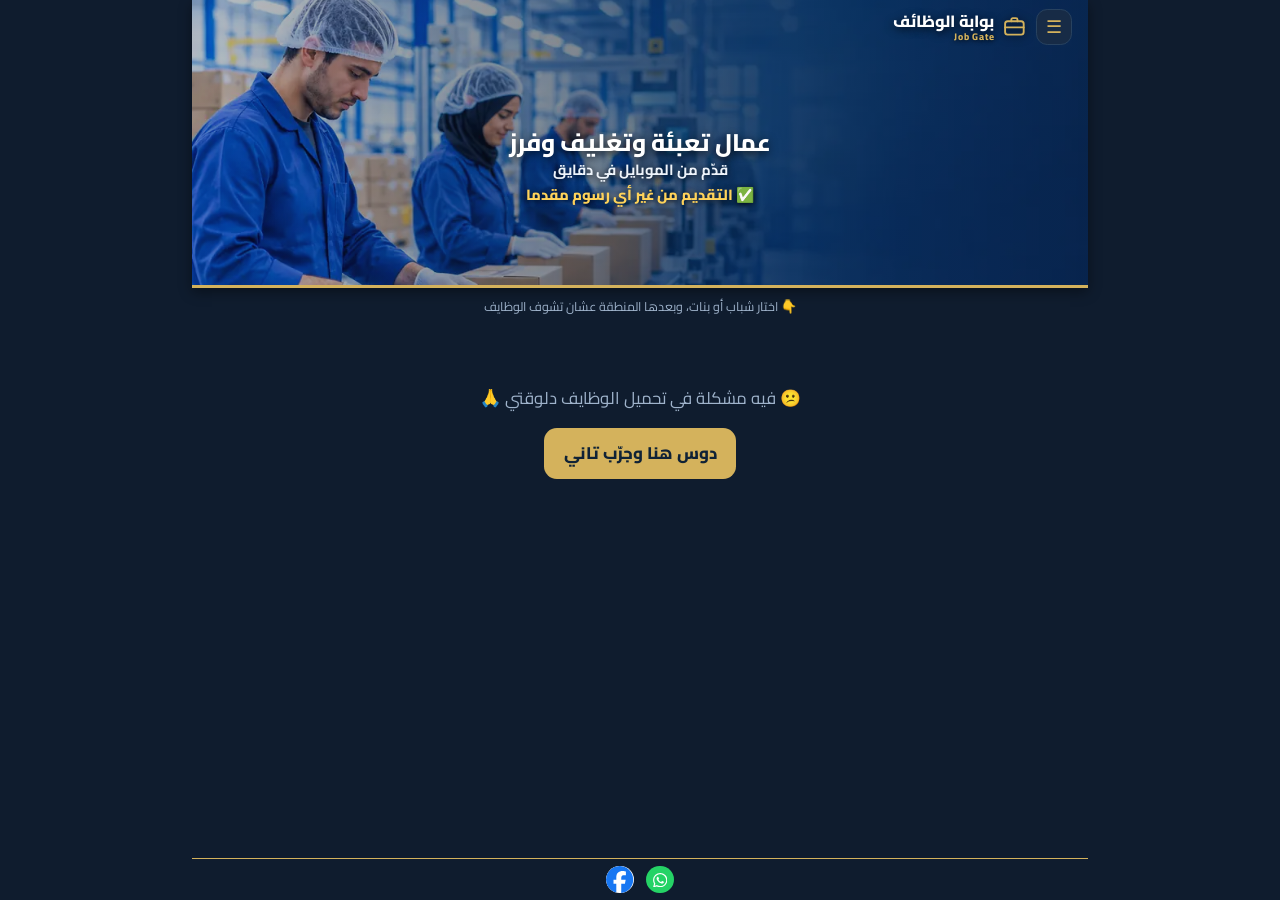
==== commit 66252af6: "Perf: static glow, no padding transition, no auto-nudge; header image bigger with menu+brand inside" ====
--- a/index.html
+++ b/index.html
@@ -568,9 +568,27 @@
 .bar .frow{gap:.7rem}
 .gl .ddb,.gl button:not(.on){animation:none}
 @keyframes glo{0%,100%{box-shadow:0 0 0 1.5px rgba(212,178,92,.55),0 0 6px rgba(212,178,92,.2)}50%{box-shadow:0 0 0 2px #D4B25C,0 0 14px rgba(212,178,92,.55)}}
-#seg.gl,#area.gl .ddb{animation:glo 1.6s ease-in-out infinite}
+#seg.gl,#area.gl .ddb{animation:none;box-shadow:0 0 0 1.5px rgba(212,178,92,.6),0 0 8px rgba(212,178,92,.3)}
+.bar .frow .ddb{min-height:2.6rem;font-size:.95rem;padding:.3rem .95rem}
+/* الفلتر المتثبت يصغر مع السكرول + شيل نص الشرح اللي في النص */
+.bar.sm{padding-top:.1rem;padding-bottom:.15rem}
+.bar.sm .frow{gap:.25rem}
+.bar.sm .frow .seg{gap:.35rem}
+.bar.sm .frow .seg button{min-height:0;padding:.22rem 0;font-size:.8rem;border-width:1px}
+.bar.sm .frow .ddb{min-height:0;padding:.22rem .8rem;font-size:.8rem;border-width:1px}
+.pickhint{display:none!important}
+.onl{padding:.85rem .6rem .5rem;border-width:2px}
+.onl .em{font-size:.78rem}
+.onl b{font-size:.78rem;margin-bottom:.15rem}
+.onl .t{font-size:.66rem;line-height:1.55;margin-bottom:.2rem}
+.onl .go{font-size:.78rem;min-height:2rem;margin-top:.4rem;padding:.25rem 0}
+/* الهيدر: صورة أكبر والمنيو والبراند جواها فوق الصورة */
+#main{position:relative}
+.topb{position:absolute;top:0;left:0;right:0;z-index:3;margin:0;padding:.55rem var(--px);background:transparent;pointer-events:none}
+.topb>*{pointer-events:auto}
+header{min-height:clamp(13rem,58vw,18rem);padding-top:3.4rem}
 </style>
-<meta name="build" content="2026-10-30.6">
+<meta name="build" content="2026-10-30.7">
 </head>
 <body class="prefilter">
 <main class="w" id="main">
@@ -1251,7 +1269,7 @@
 <script>
 /* v5: سكرول تلميحي أطول وناعم */
 (function(){
-window.__nudge=function(){try{
+window.__nudge=function(){return;try{
 if(window.matchMedia&&matchMedia("(prefers-reduced-motion:reduce)").matches)return;
 var de=document.documentElement,max=de.scrollHeight-window.innerHeight,d=Math.min(170,max-20);if(d<60)return;
 var y0=window.pageYOffset||de.scrollTop||0,t0=null,D=950,stop=false;
@@ -1262,5 +1280,8 @@
 requestAnimationFrame(step)}catch(e){}};
 })();
 </script>
+<script>(function(){var b=document.querySelector('.bar');if(!b)return;var on=false,t=false;function y(){return window.pageYOffset||document.documentElement.scrollTop||0}
+function u(){t=false;var v=y();if(!on&&v>70){on=true;b.classList.add('sm')}else if(on&&v<15){on=false;b.classList.remove('sm')}}
+window.addEventListener('scroll',function(){if(!t){t=true;requestAnimationFrame(u)}},{passive:true})})();</script>
 </body>
 </html>
